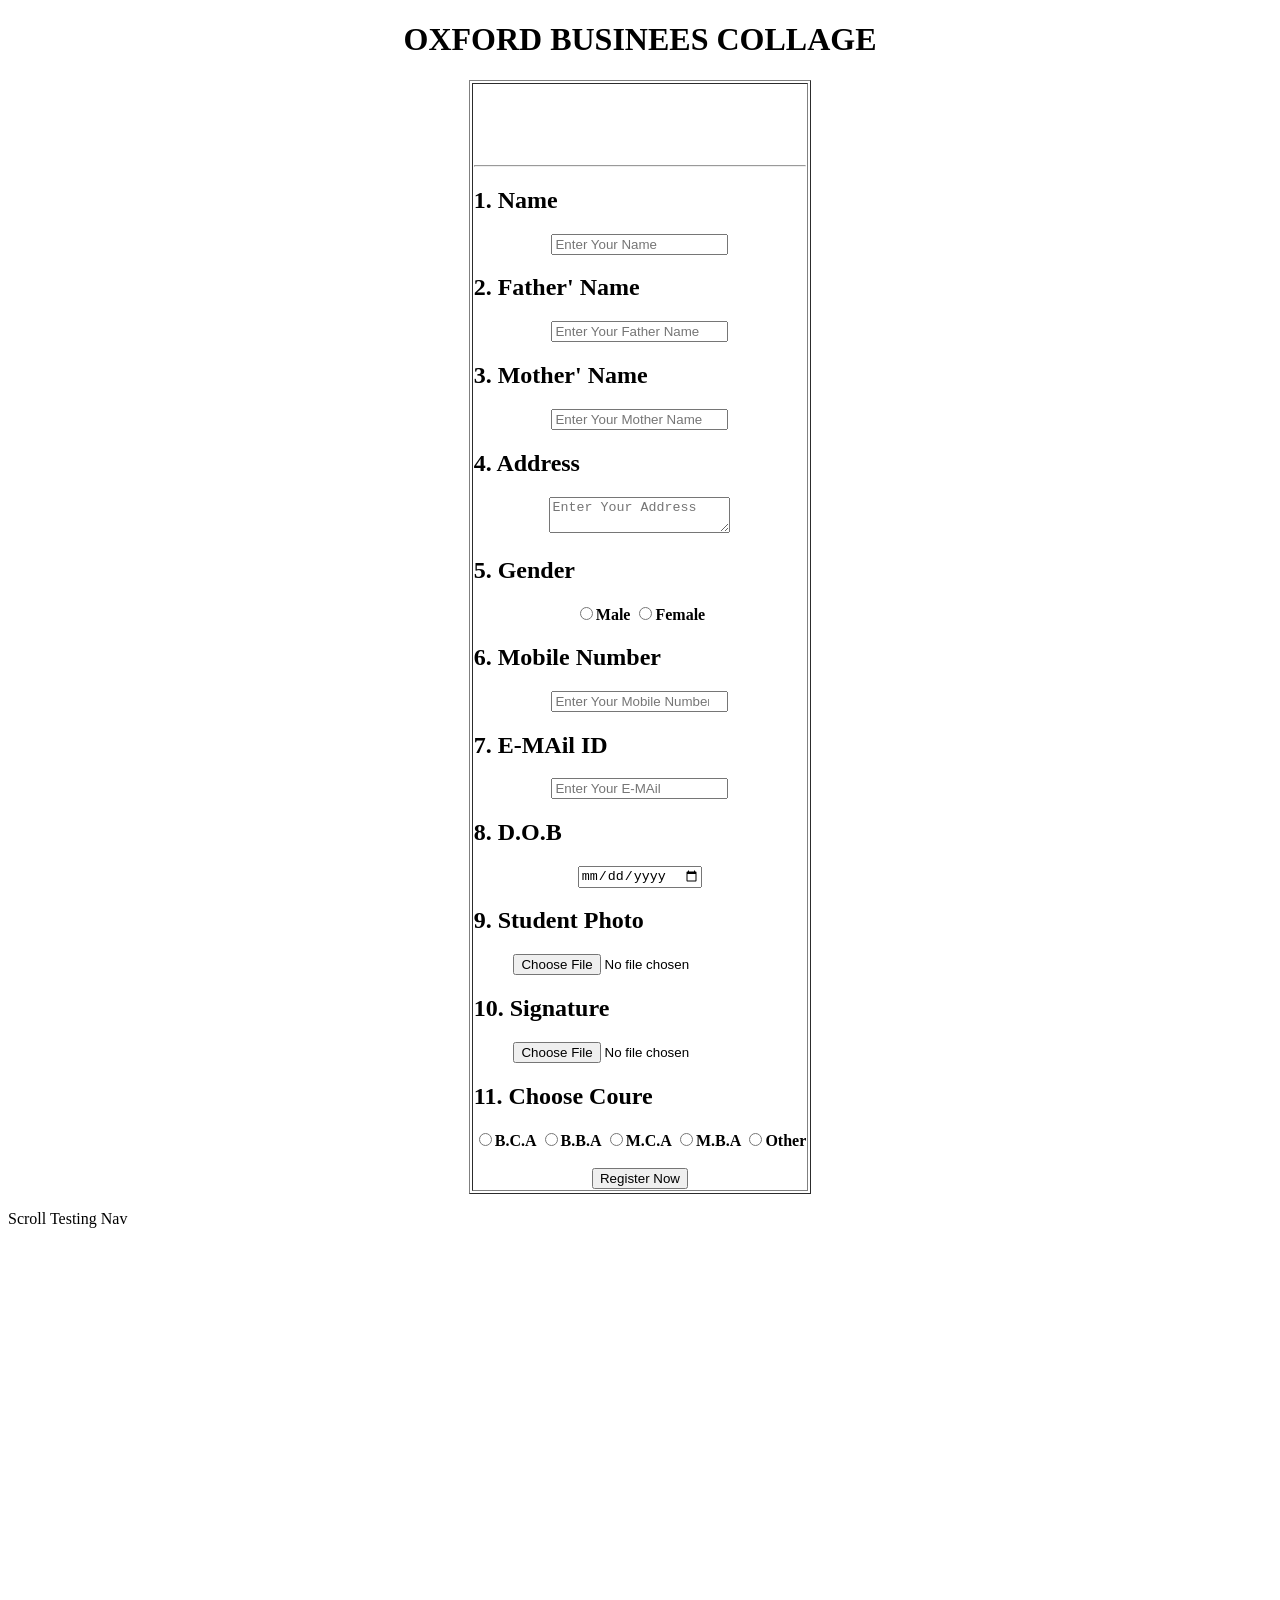
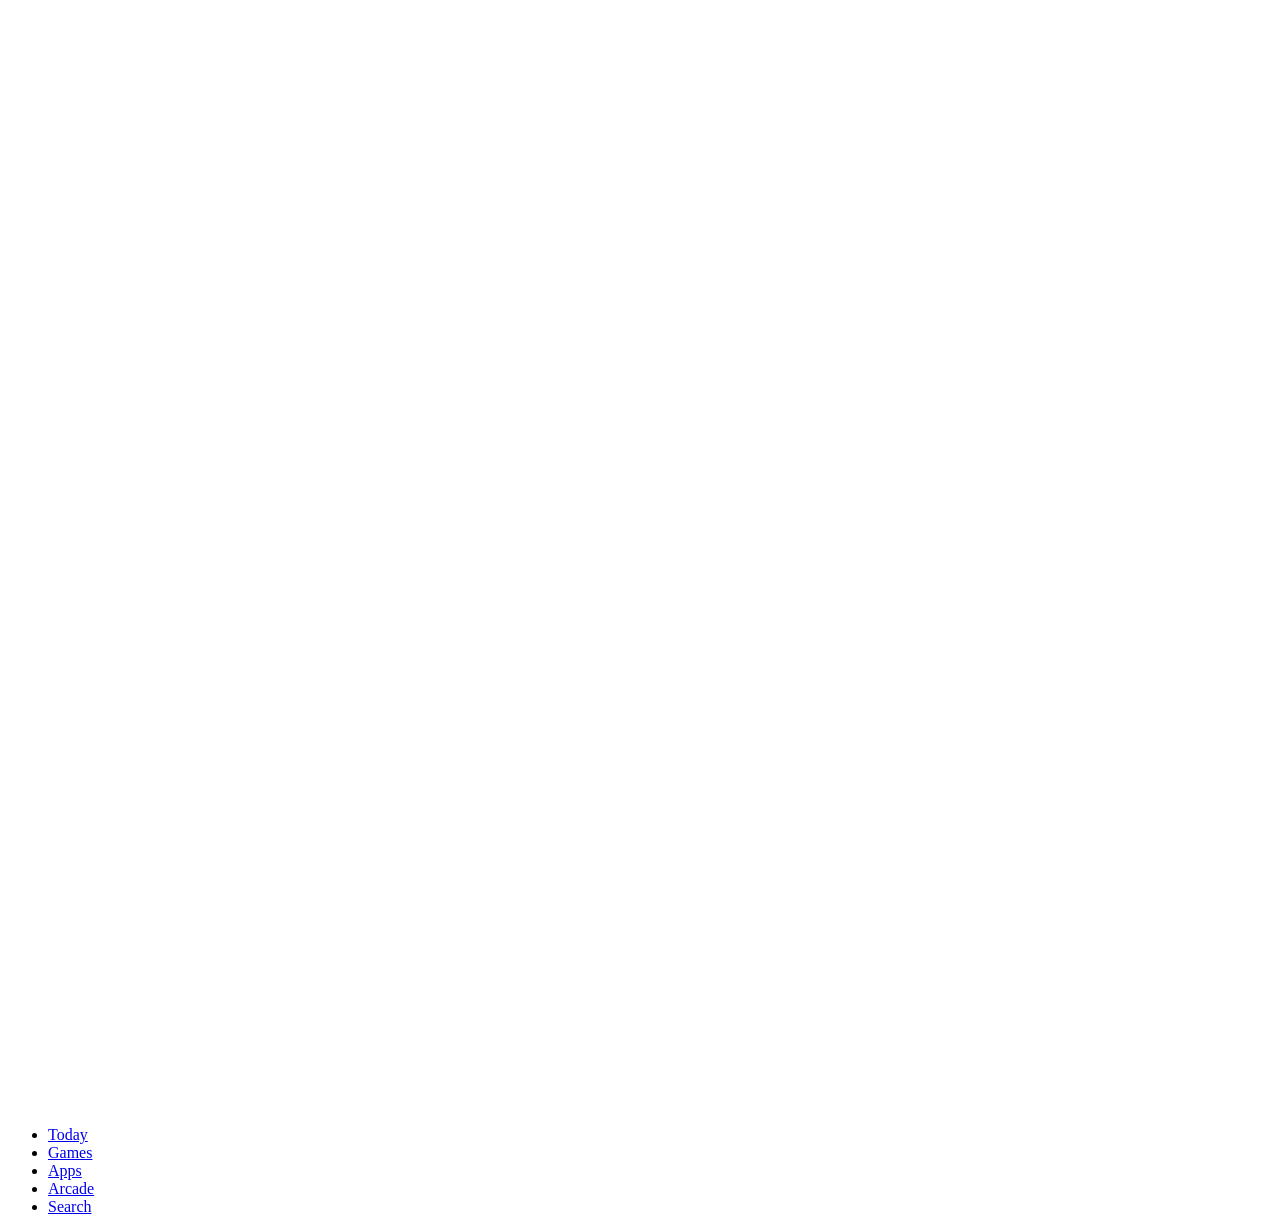
==== index.html @ b7953da1 "Rename layout.html to index.html" ====
<!DOCTYPE html>
<html>
<head>
    <title>OXFORD bUSINESS COLLAGE</title>
    <link rel="stylesheet" href="layout.css">
</head>

<body>
    <header align="middle" style="top: 0%;" >
    <h1>OXFORD BUSINEES COLLAGE </h1>   
</header>
    <div id="menu" align="middle" >
        <table border="1">
            <tr>
                <th>
    <h1 align="middle" style="color: white;">Registration Form</h1>
    <hr>
    
                <form action="testfile.html" >
                    <h2 align="left">1. Name</h2>
                    <input type="text" placeholder="Enter Your Name">
                   <h2 align="left">2. Father' Name</h2>
                    <input type="text" placeholder="Enter Your Father Name">
                    <h2 align="left">3. Mother' Name</h2>
                    <input type="text" placeholder="Enter Your Mother Name">
                    <h2 align="left">4. Address</h2>
                    <textarea name="Address" placeholder="Enter Your Address"></textarea>
                    <h2 align="left">5. Gender</h2>
                    <input type="radio" name="gender">Male
                    <input type="radio" name="gender">Female
                    <h2 align="left">6. Mobile Number</h2>
                    <input type="number" placeholder="Enter Your Mobile Number">
                    <h2 align="left">7. E-MAil ID</h2>
                    <input type="email" placeholder="Enter Your E-MAil">
                    <h2 align="left">8. D.O.B</h2>
                    <input type="date">
                    <h2 align="left">9. Student Photo</h2>
                    <input type="file">
                    <h2 align="left">10. Signature</h2>
                    <input type="file">
                    <h2 align="left">11. Choose Coure</h2>
                    <input type="radio" name="gender">B.C.A
                    <input type="radio" name="gender">B.B.A
                    <input type="radio" name="gender">M.C.A
                    <input type="radio" name="gender">M.B.A
                    <input type="radio" name="gender">Other
                    <br>
                    <br>
                 <input type="submit" value="Register Now">
                </form>
                </th>
            </tr>
        </table>
    </div>
    </form>
    
        <p style="height:1500px;">
      Scroll Testing Nav
    </p>

    
</body>

  <!-- Background Canvas for backdrop contrast & depth -->
  <div class="ambient-glow"></div>
  
  <!-- Main Floating Glass Container -->
  <nav class="liquid-navbar" id="navbar">
      
      <!-- Moving Ultra-Clear Water Drop / Glass Lens Indicator -->
      <div class="water-drop-bubble" id="waterDrop">
          <!-- Chromatic aberration & rainbow caustic ring overlays -->
          <span class="chromatic-rim top-rim"></span>
          <span class="chromatic-rim bottom-rim"></span>
          <span class="specular-glare"></span>
      </div>
      
      <!-- Navigation Items -->
      <ul class="nav-list">
          <li class="nav-item" data-index="0">
              <a href="#today" class="nav-link">
                  <i data-lucide="newspaper" class="nav-icon"></i>
                  <span class="nav-label">Today</span>
              </a>
          </li>
          
          <li class="nav-item" data-index="1">
              <a href="#games" class="nav-link">
                  <i data-lucide="rocket" class="nav-icon"></i>
                  <span class="nav-label">Games</span>
              </a>
          </li>
          
          <li class="nav-item active" data-index="2">
              <a href="#apps" class="nav-link">
                  <i data-lucide="layers" class="nav-icon"></i>
                  <span class="nav-label">Apps</span>
              </a>
          </li>
          
          <li class="nav-item" data-index="3">
              <a href="#arcade" class="nav-link">
                  <i data-lucide="joystick" class="nav-icon"></i>
                  <span class="nav-label">Arcade</span>
              </a>
          </li>
          
          <li class="nav-item" data-index="4">
              <a href="#search" class="nav-link">
                  <i data-lucide="search" class="nav-icon"></i>
                  <span class="nav-label">Search</span>
              </a>
          </li>
      </ul>
  </nav>
  
  <script src="layout.js"></script>


</html>
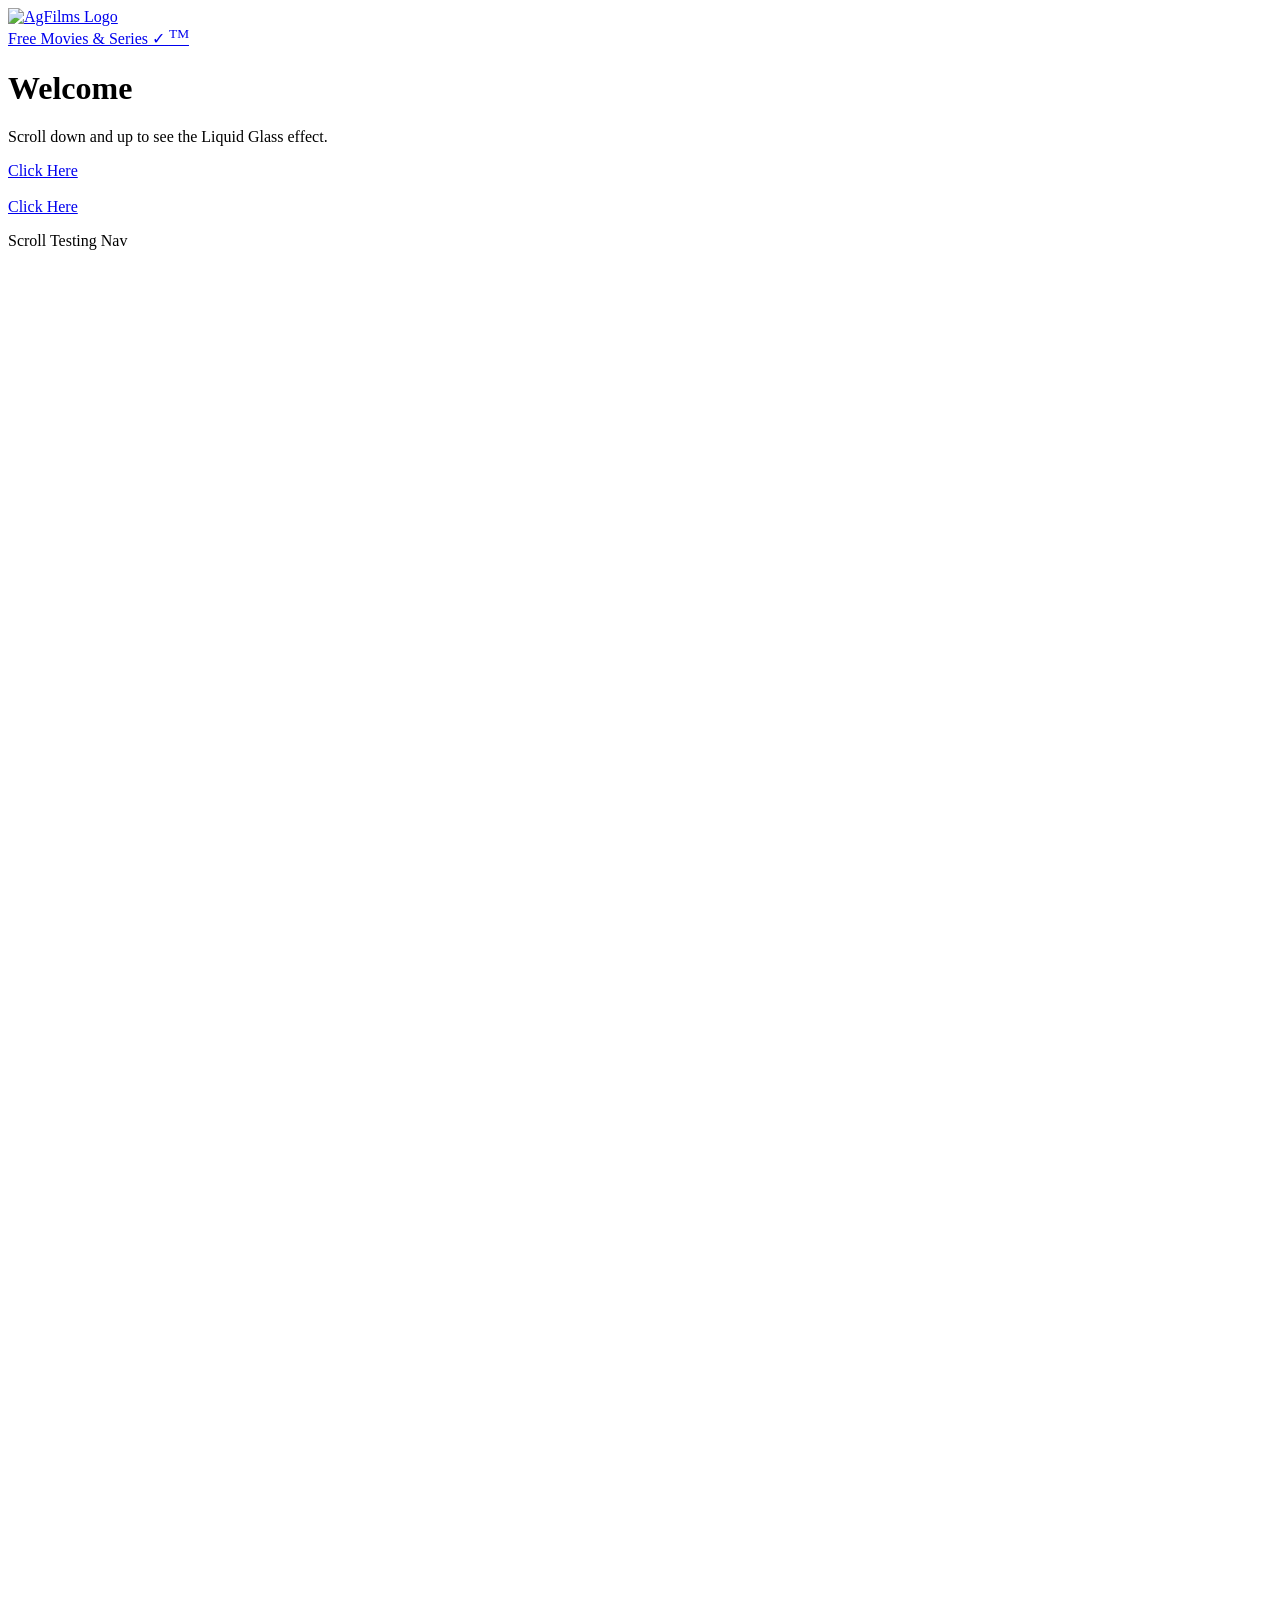
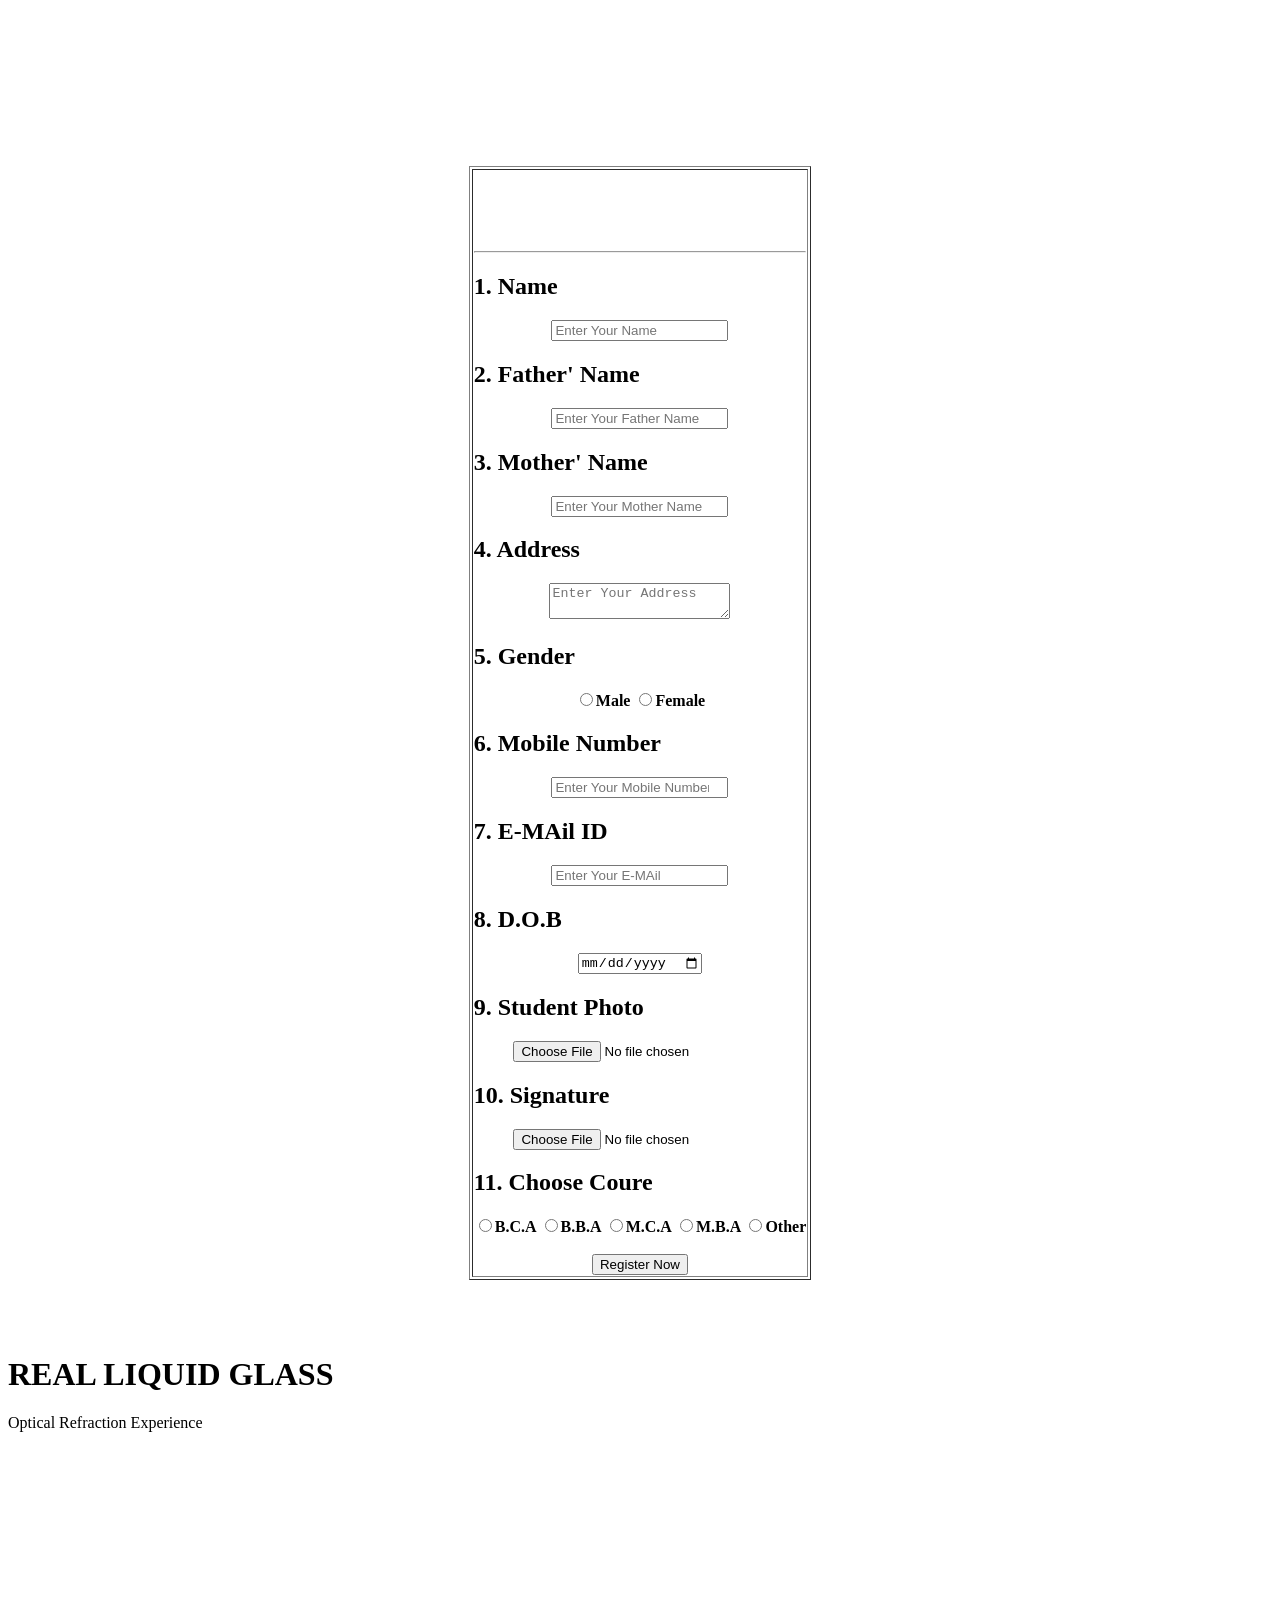
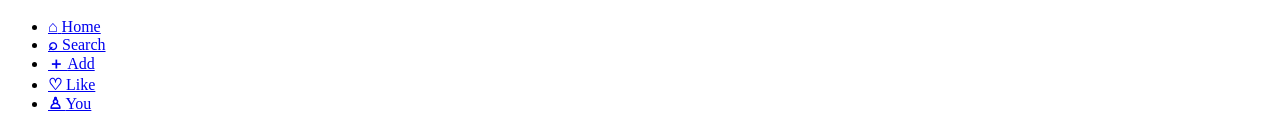
==== commit e05cd584: "Refactor index.html for improved structure and links" ====
--- a/index.html
+++ b/index.html
@@ -1,66 +1,379 @@
-<!DOCTYPE html>
+  <!DOCTYPE html>
 <html>
 <head>
+    <meta name="viewport" content="width=device-width, initial-scale=1.0">
     <title>OXFORD bUSINESS COLLAGE</title>
-    <link rel="stylesheet" href="layout.css">
+    <link rel="stylesheet" href="page.css">
 </head>
 
-<body>
-    <header align="middle" style="top: 0%;" >
-    <h1>OXFORD BUSINEES COLLAGE </h1>   
+
+
+ <body> 
+ 
+ 
+ 
+ 
+ <!-- Using In Header -->
+ 
+ <header class="glass-header" id="glassHeader">
+
+<a href="https://example.com" class="logo-link">
+    <div class="logo-circle">
+        <img src="logo.png" alt="AgFilms Logo" class="header-logo">
+    </div>
+</a>
+
+    <a href="https://example.com" class="header-title">
+        <span>Free Movies &amp; Series</span>
+        <span class="verified">✓</span>
+        <sup>TM</sup>
+    </a>
+
 </header>
-    <div id="menu" align="middle" >
+
+<main class="page-content">
+    <h1>Welcome</h1>
+    <p>Scroll down and up to see the Liquid Glass effect.</p>
+</main>
+
+ 
+ <!-- Using In Header -->
+ 
+ 
+ <a href="https://filmyfly.ong/">Click Here</a>
+ 
+ <br>
+ <br>
+ 
+ <a href="https://hdmoviesin.xyz/" target="_blank" >Click Here</a>
+ 
+ 
+ 
+    <!-- Website Internal Link Viewer -->
+
+<style>
+    #glassBackButton {
+        display: none;
+        position: fixed;
+        top: 560px;
+        left: 295px;
+        z-index: 10001;
+        
+        width: 46px;
+        height: 46px;
+        border-radius: 16px;
+        
+        color: white;
+        font-size: 25px;
+        cursor: pointer;
+        
+        background: rgba(0, 0, 0, 0.38);
+        backdrop-filter: blur(1px) saturate(180%);
+        -webkit-backdrop-filter: blur(18px) saturate(180%);
+        
+        border: 1px solid rgba(255, 255, 255, 0.22);
+        box-shadow:
+            inset 0 1px 1px rgba(255, 255, 255, 0.2),
+            0 5px 18px rgba(0, 0, 0, 0.2);
+        
+        align-items: center;
+        justify-content: center;
+    }
+    
+    #glassBackButton:active {
+        transform: scale(0.92);
+    }
+
+    #iframeFallback {
+        display: none;
+        position: fixed;
+        top: 70px;
+        right: 16px;
+        z-index: 10003;
+        padding: 10px 14px;
+        border: 1px solid rgba(255, 255, 255, 0.3);
+        border-radius: 12px;
+        background: rgba(0, 0, 0, 0.72);
+        color: white;
+        font: 14px Arial, sans-serif;
+        text-decoration: none;
+    }
+</style>
+
+<button id="glassBackButton" type="button" aria-label="Back">
+    &#8592;
+</button>
+<a id="iframeFallback" target="_blank" rel="noopener noreferrer">No-Open👆Click-Here</a>
+
+<script>
+    document.addEventListener("DOMContentLoaded", function() {
+        const iframe = document.getElementById("websiteFrame");
+        const backButton = document.getElementById("glassBackButton");
+        const fallback = document.getElementById("iframeFallback");
+        
+        if (!iframe || !backButton) return;
+        
+        function updateBackButton() {
+            const isOpen = iframe.style.display !== "none";
+            backButton.style.display = isOpen ? "flex" : "none";
+        }
+        
+        backButton.addEventListener("click", function() {
+            if (fallback) fallback.style.display = "none";
+
+            iframe.style.display = "none";
+            iframe.src = "about:blank";
+            
+            document.querySelectorAll("body > *:not(#websiteFrame):not(#glassBackButton):not(#iframeFallback)")
+                .forEach(element => {
+                    element.style.display = "";
+                });
+            
+            backButton.style.display = "none";
+        });
+        
+        const observer = new MutationObserver(updateBackButton);
+        
+        observer.observe(iframe, {
+            attributes: true,
+            attributeFilter: ["style"]
+        });
+        
+        updateBackButton();
+    });
+</script>
+
+<!-- Website Internal Link Handler -->
+
+
+<script>
+document.addEventListener("DOMContentLoaded", function () {
+
+  const navbar = document.querySelector(".liquid-navbar");
+    let fallbackTimer;
+    let activeUrl = "";
+
+  document.addEventListener("click", function (event) {
+
+    const link = event.target.closest("a");
+
+    if (!link) return;
+        if (link.id === "iframeFallback") return;
+
+    const url = new URL(link.href, window.location.href);
+
+    // External links ko website ke andar open karo
+    if (
+      url.origin !== window.location.origin &&
+      url.protocol.startsWith("http")
+    ) {
+      event.preventDefault();
+
+      const iframe = document.getElementById("websiteFrame");
+
+      if (iframe) {
+        iframe.src = url.href;
+        iframe.style.display = "block";
+
+                const fallback = document.getElementById("iframeFallback");
+                if (fallback) {
+                    window.clearTimeout(fallbackTimer);
+                    activeUrl = url.href;
+                    fallback.href = activeUrl;
+                    fallback.style.display = "none";
+                    fallbackTimer = window.setTimeout(function() {
+                        if (activeUrl === url.href && iframe.style.display !== "none") {
+                            fallback.style.display = "inline-flex";
+                        }
+                    }, 4000);
+                }
+
+                document.querySelectorAll("body > *:not(#websiteFrame):not(.liquid-navbar):not(#iframeFallback)")
+          .forEach(element => element.style.display = "none");
+
+        if (navbar) navbar.style.display = "flex";
+      } else {
+        window.location.href = url.href;
+      }
+    }
+
+  });
+
+});
+</script>
+
+<iframe
+  id="websiteFrame"
+  style="
+    display:none;
+    position:fixed;
+    top:0;
+    left:0;
+    width:100%;
+    height:100%;
+    border:none;
+    z-index:999;
+    background:white;
+  "
+  allowfullscreen>
+</iframe>
+
+
+<!--
+  <iframe
+    id="webFrame" allow="fullscreen" allowfullscreen>
+  </iframe>
+</div> 
+-->
+
+        <p style="height:1500px;">
+            Scroll Testing Nav
+        </p>
+<!-- Website Internal Link Viewer --> 
+ 
+ 
+<br>
+    
+    
+    
+        <div id="menu" align="middle">
         <table border="1">
             <tr>
                 <th>
-    <h1 align="middle" style="color: white;">Registration Form</h1>
-    <hr>
-    
-                <form action="testfile.html" >
-                    <h2 align="left">1. Name</h2>
-                    <input type="text" placeholder="Enter Your Name">
-                   <h2 align="left">2. Father' Name</h2>
-                    <input type="text" placeholder="Enter Your Father Name">
-                    <h2 align="left">3. Mother' Name</h2>
-                    <input type="text" placeholder="Enter Your Mother Name">
-                    <h2 align="left">4. Address</h2>
-                    <textarea name="Address" placeholder="Enter Your Address"></textarea>
-                    <h2 align="left">5. Gender</h2>
-                    <input type="radio" name="gender">Male
-                    <input type="radio" name="gender">Female
-                    <h2 align="left">6. Mobile Number</h2>
-                    <input type="number" placeholder="Enter Your Mobile Number">
-                    <h2 align="left">7. E-MAil ID</h2>
-                    <input type="email" placeholder="Enter Your E-MAil">
-                    <h2 align="left">8. D.O.B</h2>
-                    <input type="date">
-                    <h2 align="left">9. Student Photo</h2>
-                    <input type="file">
-                    <h2 align="left">10. Signature</h2>
-                    <input type="file">
-                    <h2 align="left">11. Choose Coure</h2>
-                    <input type="radio" name="gender">B.C.A
-                    <input type="radio" name="gender">B.B.A
-                    <input type="radio" name="gender">M.C.A
-                    <input type="radio" name="gender">M.B.A
-                    <input type="radio" name="gender">Other
-                    <br>
-                    <br>
-                 <input type="submit" value="Register Now">
-                </form>
+                    <h1 align="middle" style="color: white;">Registration Form</h1>
+                    <hr>
+                    
+                    <form action="testfile.html">
+                        <h2 align="left">1. Name</h2>
+                        <input type="text" placeholder="Enter Your Name">
+                        <h2 align="left">2. Father' Name</h2>
+                        <input type="text" placeholder="Enter Your Father Name">
+                        <h2 align="left">3. Mother' Name</h2>
+                        <input type="text" placeholder="Enter Your Mother Name">
+                        <h2 align="left">4. Address</h2>
+                        <textarea name="Address" placeholder="Enter Your Address"></textarea>
+                        <h2 align="left">5. Gender</h2>
+                        <input type="radio" name="gender">Male
+                        <input type="radio" name="gender">Female
+                        <h2 align="left">6. Mobile Number</h2>
+                        <input type="number" placeholder="Enter Your Mobile Number">
+                        <h2 align="left">7. E-MAil ID</h2>
+                        <input type="email" placeholder="Enter Your E-MAil">
+                        <h2 align="left">8. D.O.B</h2>
+                        <input type="date">
+                        <h2 align="left">9. Student Photo</h2>
+                        <input type="file">
+                        <h2 align="left">10. Signature</h2>
+                        <input type="file">
+                        <h2 align="left">11. Choose Coure</h2>
+                        <input type="radio" name="gender">B.C.A
+                        <input type="radio" name="gender">B.B.A
+                        <input type="radio" name="gender">M.C.A
+                        <input type="radio" name="gender">M.B.A
+                        <input type="radio" name="gender">Other
+                        <br>
+                        <br>
+                        <input type="submit" value="Register Now">
+                    </form>
                 </th>
             </tr>
         </table>
     </div>
-    </form>
-    
-        <p style="height:1500px;">
-      Scroll Testing Nav
-    </p>
-
-    
-</body>
-
+    <br>
+    <br>
+    
+    <br>
+
+<style>
+    /* Navigation above iframe */
+    .liquid-navbar.iframe-glass-navbar {
+        display: flex !important;
+        position: fixed !important;
+        top: auto !important;
+        bottom: 22px !important;
+        left: 50% !important;
+        transform: translateX(-50%) !important;
+        
+        z-index: 10002 !important;
+        
+        background: rgba(0, 0, 0, 0.38) !important;
+        backdrop-filter: blur(1px) saturate(180%) !important;
+        -webkit-backdrop-filter: blur(25px) saturate(180%) !important;
+        
+        border: 1px solid rgba(255, 255, 255, 0.22) !important;
+        box-shadow:
+            inset 0 1px 2px rgba(255, 255, 255, 0.18),
+            0 8px 25px rgba(0, 0, 0, 0.25);
+    }
+    
+    /* Keep navigation buttons visible */
+    .liquid-navbar.iframe-glass-navbar .nav-link {
+        color: white !important;
+    }
+</style>
+
+<script>
+    document.addEventListener("DOMContentLoaded", function() {
+        const iframe = document.getElementById("websiteFrame");
+        const navbar = document.querySelector(".liquid-navbar");
+        
+        if (!iframe || !navbar) return;
+        
+        function updateNavbar() {
+            const iframeOpen = iframe.style.display !== "none";
+            
+            navbar.classList.toggle(
+                "iframe-glass-navbar",
+                iframeOpen
+            );
+            
+            if (iframeOpen) {
+                navbar.style.display = "flex";
+            }
+        }
+        
+        new MutationObserver(updateNavbar).observe(iframe, {
+            attributes: true,
+            attributeFilter: ["style"]
+        });
+        
+        updateNavbar();
+    });
+</script>
+
+ </body> 
+ 
+   <!-- Background -->
+  <div class="background">
+    <div class="orb orb1"></div>
+    <div class="orb orb2"></div>
+    <div class="orb orb3"></div>
+    <h1>REAL LIQUID GLASS</h1>
+    <p>Optical Refraction Experience</p>
+  </div>
+
+  <!-- SVG Liquid Glass Filter -->
+  <svg class="svg-filters">
+    <filter id="liquid-glass">
+      <feTurbulence
+        id="turbulence"
+        type="fractalNoise"
+        baseFrequency="0.018 0.025"
+        numOctaves="2"
+        seed="8"
+        result="noise"/>
+
+      <feDisplacementMap
+        in="SourceGraphic"
+        in2="noise"
+        scale="18"
+        xChannelSelector="R"
+        yChannelSelector="G"/>
+    </filter>
+  </svg>
+ 
+ 
+  
   <!-- Background Canvas for backdrop contrast & depth -->
   <div class="ambient-glow"></div>
   
@@ -78,43 +391,42 @@
       <!-- Navigation Items -->
       <ul class="nav-list">
           <li class="nav-item" data-index="0">
-              <a href="#today" class="nav-link">
-                  <i data-lucide="newspaper" class="nav-icon"></i>
-                  <span class="nav-label">Today</span>
+              <a href="https://filmyfly.ong/" class="nav-link">
+                  <i class="nav-icon">⌂</i>
+                  <span class="nav-label">Home</span>
               </a>
           </li>
           
           <li class="nav-item" data-index="1">
-              <a href="#games" class="nav-link">
-                  <i data-lucide="rocket" class="nav-icon"></i>
-                  <span class="nav-label">Games</span>
+              <a href="https://shoplinks.to/AgFilms1" class="nav-link">
+                  <b class="nav-icon">⌕</b>
+                  <span class="nav-label">Search</span>
               </a>
           </li>
           
           <li class="nav-item active" data-index="2">
-              <a href="#apps" class="nav-link">
-                  <i data-lucide="layers" class="nav-icon"></i>
-                  <span class="nav-label">Apps</span>
+              <a href="https://new1.bollyflix.tours/" class="nav-link">
+                  <b class="nav-icon">＋</b>
+                  <span class="nav-label">Add</span>
               </a>
           </li>
           
           <li class="nav-item" data-index="3">
-              <a href="#arcade" class="nav-link">
-                  <i data-lucide="joystick" class="nav-icon"></i>
-                  <span class="nav-label">Arcade</span>
+              <a href="https://net77.cc/home" class="nav-link">
+                  <b class="nav-icon">♡</b>
+                  <span class="nav-label">Like</span>
               </a>
           </li>
           
           <li class="nav-item" data-index="4">
-              <a href="#search" class="nav-link">
-                  <i data-lucide="search" class="nav-icon"></i>
-                  <span class="nav-label">Search</span>
+              <a href="https://www.instagram.com/itz_alekh_10k?dmpr=a2Z3YjRmYmZqNjV6" class="nav-link">
+                  <b class="nav-icon">♙</b>
+                  <span class="nav-label">You</span>
               </a>
           </li>
       </ul>
   </nav>
   
-  <script src="layout.js"></script>
-
-
-</html>
+  <script src="page.js"></script>
+  
+  </html>
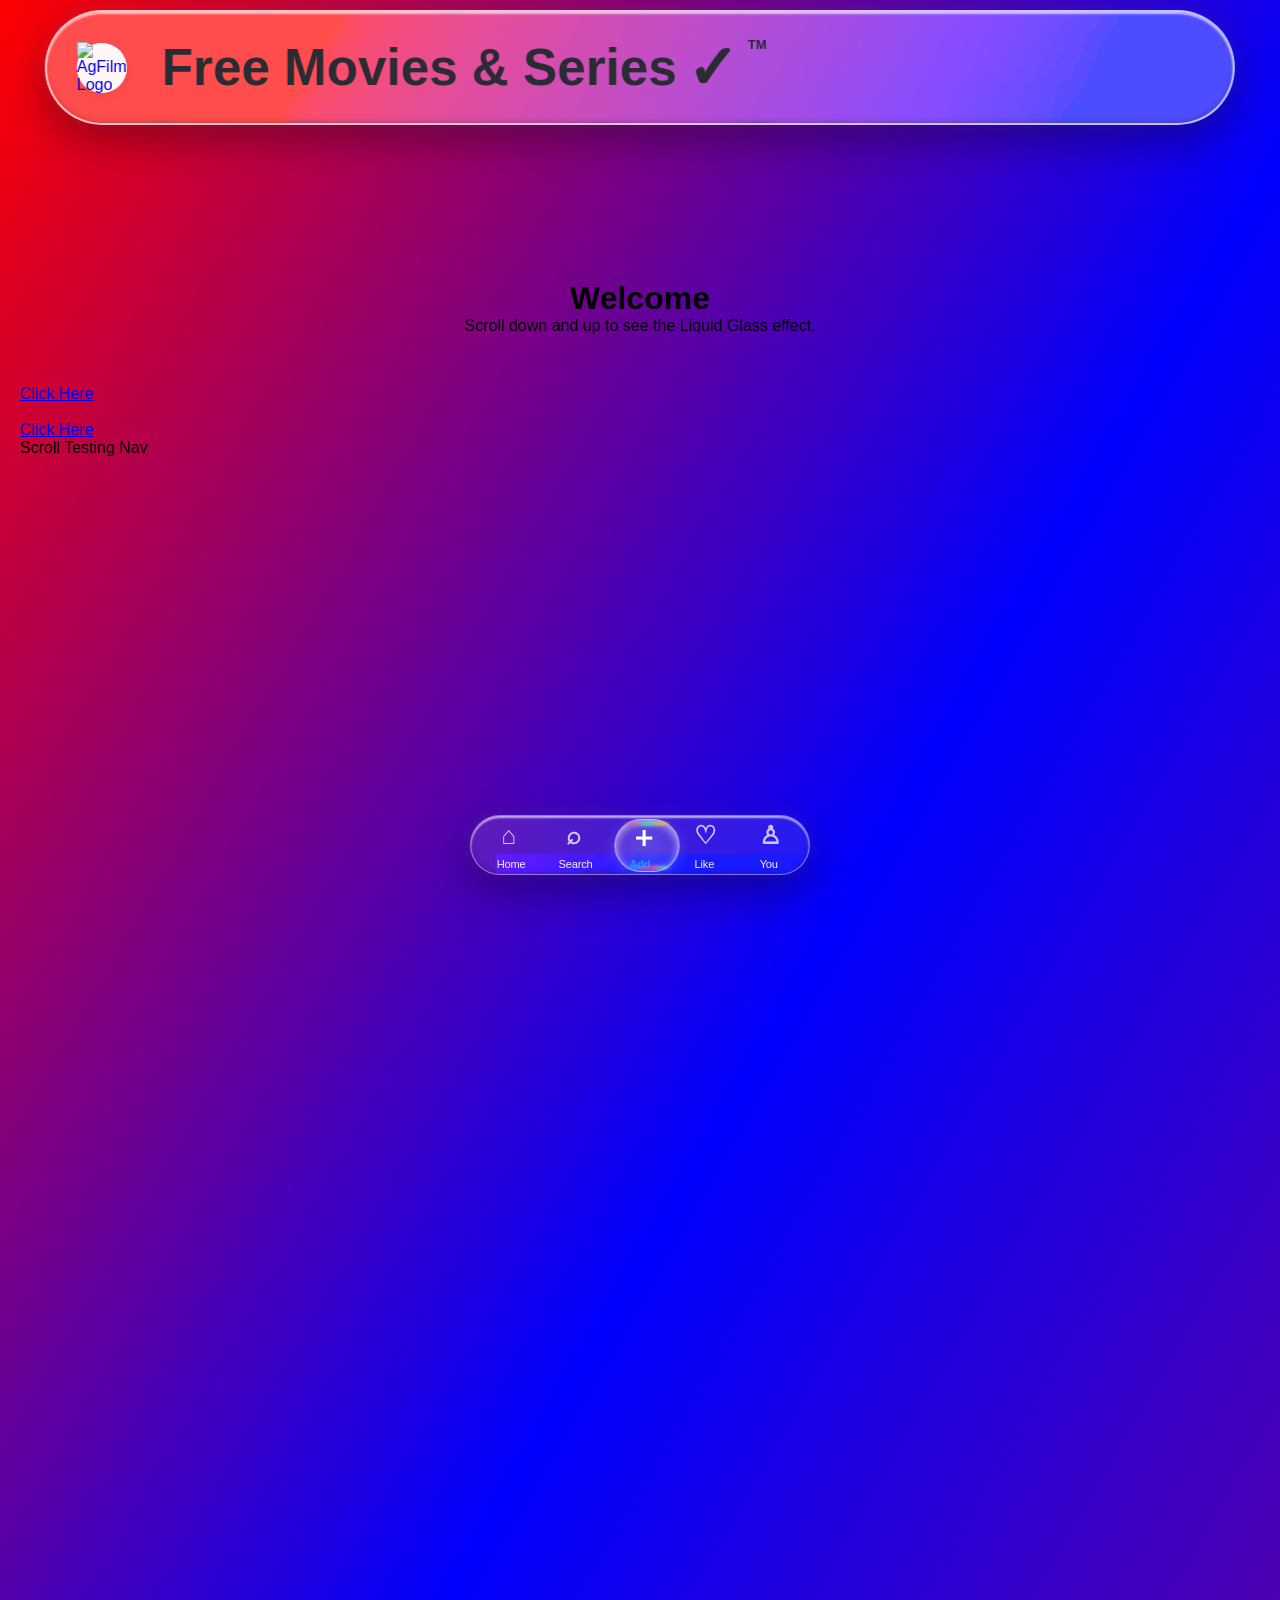
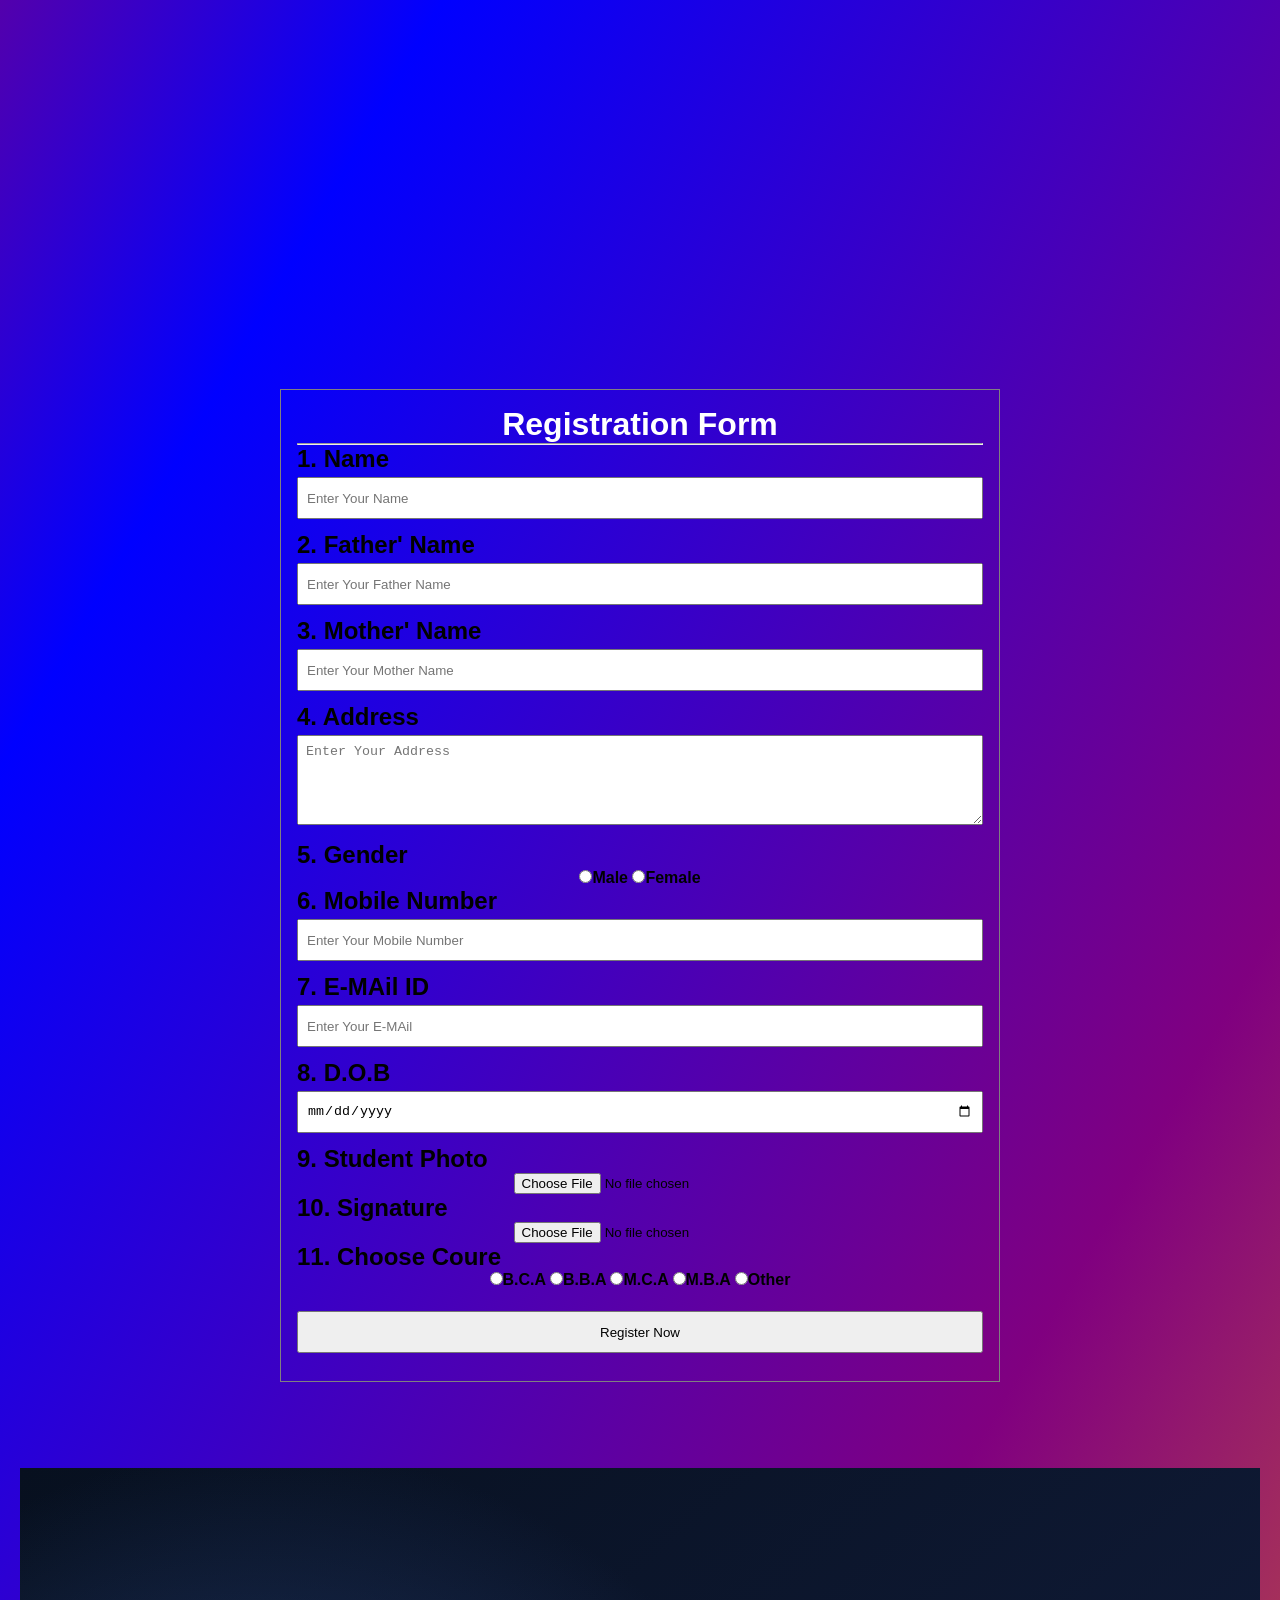
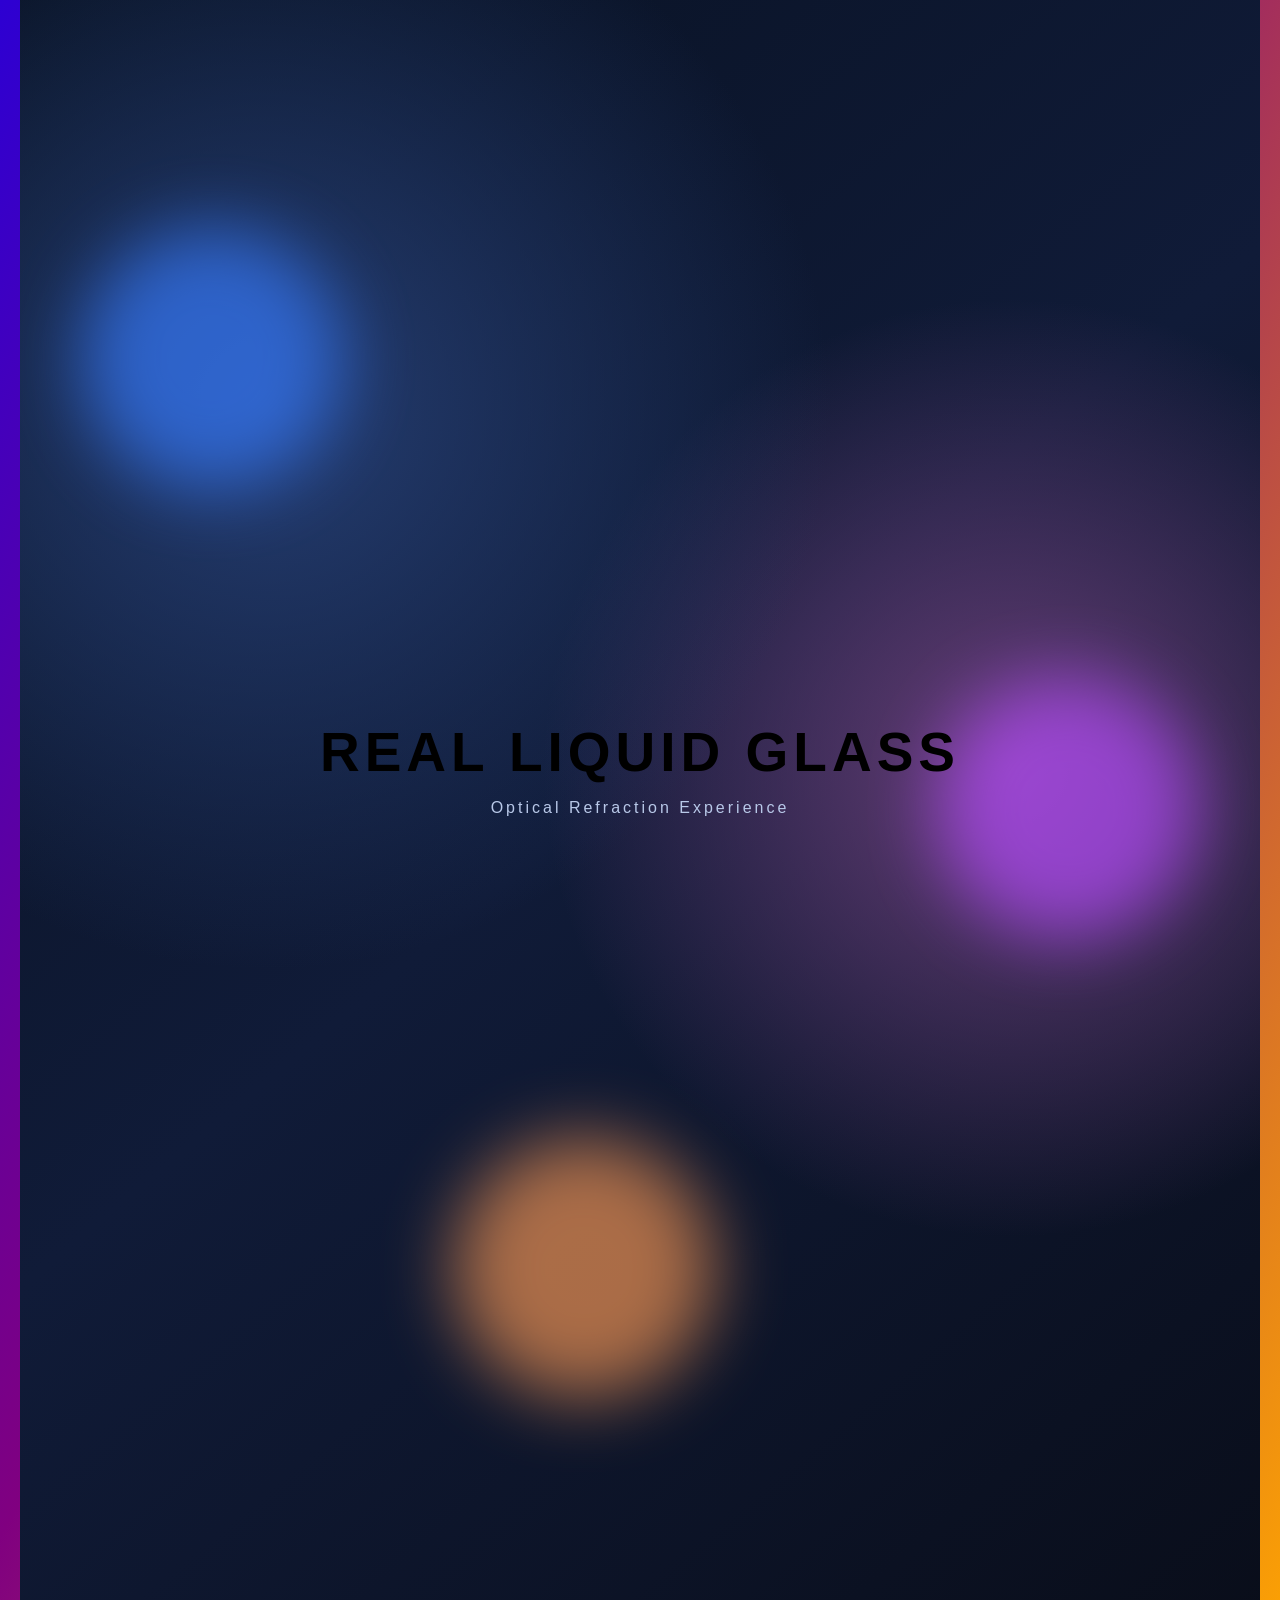
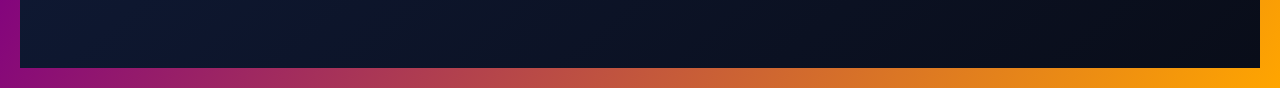
==== commit 9c5c677e: "Change page title from 'OXFORD bUSINESS COLLAGE' to 'Ag Groups'" ====
--- a/index.html
+++ b/index.html
@@ -2,7 +2,7 @@
 <html>
 <head>
     <meta name="viewport" content="width=device-width, initial-scale=1.0">
-    <title>OXFORD bUSINESS COLLAGE</title>
+    <title>Ag Groups</title>
     <link rel="stylesheet" href="page.css">
 </head>
 
--- a/page.css
+++ b/page.css
@@ -0,0 +1,1075 @@
+* {
+    margin: 0;
+    padding: 0;
+    box-sizing: border-box;
+}
+
+body {
+            background: linear-gradient(
+                120deg,
+                red,
+                blue,
+                purple,
+                orange
+            );
+            margin: 0;
+            font-family: arial;
+            padding: 100px 20px 20px ;
+            
+        }
+
+/* Using In Header */
+/* Using In Header */
+body {
+  min-height: 200vh;
+  font-family: Arial, sans-serif;
+}
+
+/* MAIN GLASS HEADER */
+
+
+.glass-header {
+  position: fixed;
+  top: 20px;
+  left: 50%;
+  transform: translateX(-50%);
+  
+  width: calc(100% - 7%);
+  max-width: 1450px;
+  height: 115px;
+  
+  display: flex;
+  align-items: center;
+  gap: 35px;
+  
+  padding: 12px 30px;
+  
+  border-radius: 100px;
+  isolation: isolate;
+  
+  background: rgba(255, 255, 255, 0.30);
+  
+  backdrop-filter: blur(1px) saturate(180%);
+  -webkit-backdrop-filter: blur(25px) saturate(180%);
+  
+  border: 2px solid rgba(255, 255, 255, 0.65);
+  
+  box-shadow:
+    inset 0 2px 3px rgba(255, 255, 255, 0.5),
+    inset 0 -2px 5px rgba(255, 255, 255, 0.15),
+    0 8px 30px rgba(0, 0, 0, 0.08);
+  
+  z-index: 9999;
+  
+  transition:
+    background 0.45s ease,
+    border-color 0.45s ease,
+    box-shadow 0.45s ease;
+}
+
+.glass-header::before,
+.liquid-navbar::before {
+  content: "";
+  position: absolute;
+  inset: 0;
+  border-radius: inherit;
+  background: linear-gradient(
+    110deg,
+    transparent 30%,
+    rgba(255, 255, 255, 0.1) 42%,
+    rgba(255, 255, 255, 0.68) 50%,
+    rgba(255, 255, 255, 0.12) 58%,
+    transparent 70%
+  );
+  background-size: 250% 100%;
+  background-position: 150% 0;
+  animation: glass-shine 4.5s ease-in-out infinite;
+  pointer-events: none;
+  will-change: background-position;
+  z-index: 2;
+}
+
+.glass-header > * {
+  position: relative;
+  z-index: 1;
+}
+
+/* LOGO LINK */
+
+.logo-link {
+  text-decoration: none;
+  flex-shrink: 0;
+}
+
+.logo-circle {
+  width: 50px;
+  height: min(50px);
+  
+  border-radius: 50%;
+  
+  display: flex;
+  align-items: center;
+  justify-content: center;
+  
+  background: rgba(255, 255, 255, 0.95);
+  
+  box-shadow:
+    inset 0 2px 5px rgba(255, 255, 255, 1),
+    0 3px 12px rgba(0, 0, 0, 0.05);
+}
+
+.logo-text {
+  font-size: 25px;
+  font-weight: 400;
+  color: #56345b;
+  letter-spacing: -2px;
+}
+
+.logo-text span {
+  color: #282633;
+}
+
+/* HEADER TITLE */
+
+.header-title {
+  display: flex;
+  align-items: center;
+  gap: 10px;
+  
+  text-decoration: none;
+  color: #292c32;
+  
+  font-size: clamp(20px, 4vw, 52px);
+  font-weight: 800;
+  white-space: nowrap;
+}
+
+.verified {
+  font-size: 1.2em;
+  font-weight: 900;
+}
+
+.header-title sup {
+  font-size: 13px;
+  align-self: flex-start;
+  margin-top: 5px;
+}
+
+/* SCROLL DOWN - BLACK GLASS */
+
+.glass-header.black-glass {
+  background: rgba(0, 0, 0, 0.42);
+  
+  border-color: rgba(255, 255, 255, 0.25);
+  
+  box-shadow:
+    inset 0 1px 3px rgba(255, 255, 255, 0.20),
+    0 8px 30px rgba(0, 0, 0, 0.20);
+}
+
+.black-glass .header-title {
+  color: #ffffff;
+}
+
+/* SCROLL UP - WHITE GLASS */
+
+.glass-header.white-glass {
+  background: rgba(255, 255, 255, 0.30);
+  border-color: rgba(255, 255, 255, 0.65);
+}
+
+.white-glass .header-title {
+  color: #292c32;
+}
+
+/* PAGE CONTENT */
+
+.page-content {
+  padding: 180px 25px 50px;
+  text-align: center;
+}
+
+/* MOBILE RESPONSIVE */
+
+@media (max-width: 600px) {
+  
+  .glass-header {
+    top: 15px;
+    width: calc(100% - 24px);
+    height: 60px;
+    padding: 8px 12px;
+    gap: 15px;
+  }
+  
+  .logo-circle {
+    width: min(55px);
+    height: min(40px);
+  }
+  
+  .logo-text {
+    font-size: 15px;
+    letter-spacing: -2px;
+  }
+  
+  .header-title {
+    font-size: clamp(15px, 7vw, 23px);
+    gap: 5px;
+  }
+  
+  .header-title sup {
+    font-size: 8px;
+  }
+  
+  .header-logo {
+  width: 100%;
+  height: 100%;
+  object-fit: contain;
+  border-radius: 50%;
+  display: block;
+}
+
+}
+
+/* Using In Header */
+* {
+  margin: 0;
+  padding: 0;
+  box-sizing: border-box;
+  -webkit-font-smoothing: antialiased;
+}
+
+/*Navigation Bar CSS Code */
+
+.ambient-glow {
+  min-height: 0;
+  display: block;
+  font-family: -apple-system, BlinkMacSystemFont, "SF Pro Text", "Segoe UI", Roboto, sans-serif;
+}
+
+/* Optional subtle background light to showcase glass transparency */
+.ambient-glow {
+  
+  position: absolute;
+  
+  height: 250px;
+  background: radial-gradient(ellipse at center, rgba(30, 80, 180, 0.18) 0%, transparent 70%);
+  filter: blur(60px);
+  pointer-events: none;
+}
+
+/* Outer Frosted Glass Pill Bar */
+.liquid-navbar {
+width: min(326px, 90vw);
+  position: relative;
+  display: flex;
+  align-items: center;
+  padding: 6px 14px;
+  border-radius: 9999px;
+  
+  /* Dark translucent glass */
+  background:radial-gradient(
+    circle at 50% 50%,
+    rgba(255, 255, 255, 0.08) 0%,
+    rgba(255, 255, 255, 0.03) 65%,
+    rgba(255, 255, 255, 0.16) 100%
+  );
+  backdrop-filter: blur(''
+  ) saturate(190%);
+  -webkit-backdrop-filter: blur(28px) saturate(190%);
+  
+  /* Subtly lit 3D glass edge */
+  border: 1px solid rgba(255, 255, 255, 0.16);
+  box-shadow: 
+    0 16px 38px rgba(0, 0, 0, 0.7),
+    inset 0 1px 1px rgba(255, 255, 255, 0.28),
+    inset 0 -1px 2px rgba(0, 0, 0, 0.6);
+  z-index: 10;
+}
+
+/* Nav Item List */
+.nav-list {
+  display: flex;
+  list-style: none;
+  position: relative;
+  z-index: 3;
+}
+
+.nav-item {
+  position: relative;
+  z-index: 3;
+}
+
+.nav-link {
+  display: flex;
+  flex-direction: column;
+  align-items: center;
+  justify-content: center;
+  width: 57px;
+  height: 61px;
+  text-decoration: none;
+  gap: 5px;
+  user-select: none;
+  -webkit-tap-highlight-color: transparent;
+  transition: transform 0.2s cubic-bezier(0.2, 0.8, 0.2, 1);
+}
+
+.nav-link:active {
+  transform: scale(0.92);
+}
+
+/* Icons & Labels */
+.nav-icon {
+  width: 20px;
+  height: 32px;
+  stroke: #ffffff;
+  stroke-width: 2.2;
+  transition: all 0.3s cubic-bezier(0.34, 1.56, 0.64, 1);
+}
+
+.nav-label {
+  font-size: 11.1px;
+  font-weight: 500;
+  letter-spacing: -0.2px;
+  color: #f1f1f1;
+  transition: color 0.3s ease;
+}
+
+/* Active State: Vivid Electric Blue like iOS App Store */
+.nav-item.active .nav-icon {
+  stroke: #2997ff;
+  transform: scale(1.12);
+  filter: drop-shadow(0 2px 8px rgba(41, 151, 255, 0.45));
+}
+
+.nav-item.active .nav-label {
+  color: #2997ff;
+  font-weight: 600;
+}
+
+/* ========================================================
+   TRANSPARENT ULTRA-CLEAR WATER DROP / LIQUID GLASS LENS
+   ======================================================== */
+.water-drop-bubble {
+  position: absolute;
+  top: 78%;
+  left: 0px;
+  width: (65px, 100vw);
+  height: (10px, 100vw);
+  /* Slightly taller than navbar to create liquid bulge */
+  margin-top: -54px;
+  border-radius: 46%;
+  pointer-events: none;
+  z-index: 2;
+  
+  /* Ultra-clear glass magnification & refraction */
+  background: radial-gradient(
+    circle at 50% 50%,
+    rgba(255, 255, 255, 0.08) 0%,
+    rgba(255, 255, 255, 0.03) 65%,
+    rgba(255, 255, 255, 0.16) 100%
+  );
+  
+  backdrop-filter: blur(1px) contrast(115%) brightness(112%);
+  -webkit-backdrop-filter: blur(1px) contrast(115%) brightness(112%);
+  
+  /* 3D Liquid droplet border highlight */
+  border: 1px solid rgba(255, 255, 255, 0.28);
+  box-shadow: 
+    0 10px 24px rgba(0, 0, 0, 0.45),
+    inset 0 0 14px rgba(255, 255, 255, 0.18),
+    inset 0 1px 3px rgba(255, 255, 255, 0.7);
+  
+  /* Fluid spring transition with jelly squish */
+  transition: transform 0.48s cubic-bezier(0.34, 1.35, 0.64, 1),
+              width 0.3s ease,
+              border-radius 0.3s ease;
+  will-change: transform;
+}
+
+/* Chromatic Aberration / Optical Dispersion Rainbow Fringes */
+.chromatic-rim {
+  position: absolute;
+  left: 10%;
+  right: 10%;
+  height: 5px;
+  border-radius: 50%;
+  filter: blur(1.2px);
+  opacity: 0.95;
+  pointer-events: none;
+}
+
+/* Top Rainbow Fringe (Cyan/Lime/Magenta) */
+.chromatic-rim.top-rim {
+  top: 1px;
+  background: linear-gradient(
+    90deg, 
+    transparent 0%,
+    rgba(255, 75, 130, 0.65) 20%, 
+    rgba(64, 224, 208, 0.85) 50%, 
+    rgba(255, 215, 0, 0.7) 80%,
+    transparent 100%
+  );
+}
+
+/* Bottom Rainbow Fringe (Caustic Reflection) */
+.chromatic-rim.bottom-rim {
+  bottom: 1px;
+  background: linear-gradient(
+    90deg, 
+    transparent 0%,
+    rgba(41, 151, 255, 0.75) 25%, 
+    rgba(255, 60, 160, 0.8) 55%, 
+    rgba(80, 250, 180, 0.7) 85%,
+    transparent 100%
+  );
+}
+
+/* Curved glossy glass specular reflection */
+.specular-glare {
+  position: absolute;
+  top: 4px;
+  left: 20%;
+  right: 20%;
+  height: 12px;
+  background: radial-gradient( transparent 100%);
+  border-radius: 50%;
+  pointer-events: none;
+}
+
+/* Jelly squish class dynamically applied during rapid transit */
+.water-drop-bubble.moving {
+  transform: scaleX(1.18) scaleY(0.88);
+}
+
+/* Navigation Bar CSS Code */
+
+
+
+
+/*press and hold */
+
+
+
+/* PRESS AND HOLD FIX */
+
+.liquid-navbar {
+   
+    touch-action: pan-y;
+    user-select: none;
+    -webkit-user-select: none;
+}
+
+.water-drop-bubble {
+    top: 57px;
+    left: 10px;
+    height: ( 10px) 
+    
+  
+    
+}
+
+.liquid-navbar.is-pressed .water-drop-bubble {
+  top:48px;
+  left: 0px;
+   width: min(90px, 120vw);
+  height: min(70px, 120vw);
+  padding: 30px 40px;
+    border-radius: 250px !important;
+
+    background: radial-gradient(
+        ellipse at 30% 15%,
+        rgba(255,255,255,.95),
+        rgba(255,255,255,.45) 35%,
+        
+    ) !important;
+
+    
+}
+
+.liquid-glass.is-pressed .specular-glare {
+    opacity: 0.5;
+    height: 18px;
+}
+
+.liquid-glass.is-pressed .chromatic-rim {
+    opacity: 0.3;
+}
+
+.liquid-glass.is-dragging .water-drop-bubble {
+    transition: none !important;
+}
+
+
+
+
+/* Navigation Bar Scroll CSS Code */
+
+.liquid-navbar {
+  position: fixed;
+  bottom: 20px;
+  left: 50%;
+  isolation: isolate;
+
+  width: 340px;
+  height: 60px;
+
+  display: flex;
+  align-items: center;
+  justify-content: space-around;
+
+  padding: 8px;
+
+  border-radius: 50px;
+
+  background: rgba(255,255,255,0.10);
+
+  backdrop-filter: blur('') saturate(190%);
+  -webkit-backdrop-filter: blur(30px) saturate(190%);
+
+  border: 1px solid rgba(255,255,255,0.4);
+
+  box-shadow:
+    inset 0 2px 5px rgba(255,255,255,0.4),
+    0 8px 30px rgba(0,0,0,0.25);
+
+  transform: translateX(-50%);
+
+  transition:
+    left 0.75s cubic-bezier(.22,1,.36,1),
+    width 0.75s cubic-bezier(.22,1,.36,1),
+    border-radius 0.6s ease,
+    transform 0.75s cubic-bezier(.22,1,.36,1);
+
+  z-index: 9999;
+}
+
+/* SCROLL DOWN - FIRST BUTTON ONLY */
+
+.liquid-navbar.collapsed {
+  left: 20px;
+  width: 78px;
+  padding: 15px 10px;
+
+  transform: translateX(0);
+
+  border-radius: 45%;
+  justify-content: flex-start;
+}
+
+/* Hide other buttons */
+
+.liquid-navbar.collapsed .nav-list {
+  justify-content: flex-start;
+}
+
+.liquid-navbar.collapsed .nav-item:not(.active) {
+  position: absolute;
+  left: 0;
+  opacity: 0;
+  pointer-events: none;
+  transform: translateX(-30px) scale(0.5);
+}
+
+.liquid-navbar.collapsed .nav-item.active {
+  position: relative;
+  left: 23px;
+  opacity: 1;
+  pointer-events: auto;
+  transform: none;
+}
+
+.liquid-navbar.collapsed .water-drop-bubble {
+  left: -2px;
+  opacity: 1 !important;
+}
+
+.liquid-navbar.collapsed .water-drop-bubble:not(:first-of-type) {
+  
+  opacity: 0;
+  pointer-events: none;
+  transform: translateX(-30px) scale(0.5);
+}
+
+/* First button */
+
+.nav-item {
+  
+  position: relative;
+  z-index: 2;
+  min-width: 57px;
+  width: 57px;
+  height: 57px;
+
+  flex-shrink: 0;
+
+  border: none;
+  border-radius: 50%;
+
+  background: transparent;
+  color: '';
+
+  font-size: 27px;
+  cursor: pointer;
+
+  transition:
+    opacity 0.4s ease,
+    transform 0.65s cubic-bezier(.22,1,.36,1);
+}
+
+.liquid-navbar.collapsed .nav-item .water-drop-bubble:first-of-type {
+  
+  opacity: 1;
+  transform: scale(1);
+  pointer-events: auto;
+}
+@keyframes glass-shine {
+  0% {
+    background-position: 150% 0;
+  }
+  100% {
+    background-position: -50% 0;
+  }
+}
+
+html {
+  scroll-behavior: smooth;
+}
+
+section {
+  min-height: 100vh;
+  scroll-margin-top: 20px;
+}
+
+/* Liquid lens */
+
+.water-drop-bubble {
+  position: absolute;
+  left: -2px;
+  width: 65px;
+  height: 53px;
+  padding: 25px 30px;
+
+  border-radius: 100px;
+
+ 
+
+  border: 1px solid rgba(255,255,255,.65);
+
+  box-shadow:
+    inset 0 3px 8px rgba(255,255,255,.6),
+    0 4px 15px rgba(255,255,255,.15);
+
+  pointer-events: none;
+
+  transition:
+    transform .65s cubic-bezier(.22,1,.36,1);
+   
+    will-change: transform, width;
+}
+  
+/* Navigation Bar Scroll CSS Code */
+
+
+
+/* icon */
+
+.nav-list {
+  display: flex;
+  align-items: center;
+  justify-content: space-around;
+  width: 100%;
+  position: relative;
+  z-index: 2;
+}
+
+.nav-item {
+  display: flex;
+  align-items: center;
+  justify-content: center;
+  width: 57px;
+  height: 61px;
+}
+
+.nav-link {
+  display: flex;
+  align-items: center;
+  justify-content: center;
+  width: 100%;
+  height: 100%;
+  color: rgba(255, 255, 255, 0.75);
+  text-decoration: none;
+  position: relative;
+  z-index: 3;
+  -webkit-tap-highlight-color: transparent;
+}
+
+.nav-icon {
+  
+  font-family: Arial, sans-serif;
+  font-size: 25px;
+  font-style: normal;
+  transition: transform 0.3s ease, color 0.3s ease;
+}
+
+.nav-item.active .nav-icon {
+  color: #ffffff;
+  transform: scale(1.15);
+}
+
+/* icon */
+
+/* Desktop Mode Automatic Change*/
+
+/* Desktop mode */
+@media (min-width: 768px) {
+  body {
+    width: 100%;
+    margin: 0 auto;
+  }
+}
+
+/* Mobile mode */
+@media (max-width: 767px) {
+  body {
+    width: 100%;
+    overflow-x: hidden;
+  }
+}
+
+img, video, iframe {
+  max-width: 100%;
+}
+
+/* Desktop Mode Automatic Change*/
+
+
+/*header And <!-- Website Internal Link Viewer -->  */
+
+/* Header above iframe */
+.glass-header {
+  position: fixed !important;
+  top: 10px !important;
+  left: 50% !important;
+  transform: translateX(-50%) !important;
+  z-index: 10005 !important;
+}
+
+/* Iframe behind header */
+#websiteFrame {
+  position: fixed !important;
+  inset: 0 !important;
+  width: 100% !important;
+  height: 100% !important;
+  z-index: 999 !important;
+  border: none;
+}
+
+/* Keep header visible over iframe */
+.glass-header.iframe-header {
+  display: flex !important;
+  visibility: visible !important;
+  pointer-events: auto !important;
+}
+
+html,
+body {
+  width: 100%;
+  min-width: 320px;
+  overflow-x: hidden;
+}
+
+#menu {
+  min-height: 0;
+  display: block;
+  padding: 16px;
+}
+
+#menu table {
+  width: min(100%, 560px);
+  margin: 0 auto;
+  border-collapse: collapse;
+}
+
+#menu th {
+  padding: 16px;
+}
+
+#menu form input:not([type="radio"]):not([type="file"]),
+#menu form textarea {
+  width: 100%;
+  max-width: 100%;
+  min-height: 42px;
+  margin: 4px 0 12px;
+  padding: 8px;
+}
+
+#menu form textarea {
+  min-height: 90px;
+  resize: vertical;
+}
+
+@media (max-width: 767px) {
+  body {
+    padding: 88px 12px 100px;
+  }
+
+  .glass-header {
+    top: 12px;
+    width: calc(100% - 60px);
+    height: 50px;
+    padding: 8px 12px;
+    gap: 10px;
+  }
+
+  .logo-circle {
+    width: 38px;
+    height: 38px;
+  }
+
+  .header-title {
+    min-width: 0;
+    white-space: normal;
+    font-size: clamp(14px, 5vw, 22px);
+  }
+
+  .page-content {
+    padding: 20px 8px 36px;
+  }
+
+  .liquid-navbar {
+    width: min(340px, calc(100vw - 24px));
+    bottom: 12px;
+  }
+
+  .nav-item {
+    min-width: 0;
+    width: 20%;
+  }
+
+  .nav-link {
+    width: 100%;
+  }
+
+  #glassBackButton {
+    top: auto;
+    left: 12px;
+    bottom: 90px;
+  }
+
+  #menu {
+    padding: 8px 0;
+  }
+
+  #menu th {
+    padding: 12px;
+  }
+}
+
+@media (min-width: 768px) {
+  .desktop-mode .liquid-navbar.collapsed .nav-item.active {
+    position: absolute;
+    top: 50%;
+    left: 50%;
+    min-width: 57px;
+    width: 57px;
+    transform: translate(-50%, -50%);
+  }
+
+  .desktop-mode .liquid-navbar.collapsed .water-drop-bubble {
+    top: 50%;
+    left: 50%;
+    margin-top: 0;
+    transform: translate(-50%, -50%) !important;
+  }
+
+  .page-content {
+    max-width: 1200px;
+    margin: 0 auto;
+  }
+
+  #menu {
+    padding: 32px 20px;
+  }
+
+  #menu table {
+    width: min(100%, 720px);
+  }
+}
+
+
+/* header <!-- Website Internal Link Viewer -->  */
+
+/* Background */
+
+.background {
+  min-height: 200vh;
+  display: flex;
+  flex-direction: column;
+  align-items: center;
+  justify-content: center;
+  position: relative;
+  overflow: hidden;
+  background:
+    radial-gradient(circle at 20% 30%, #253e73, transparent 35%),
+    radial-gradient(circle at 80% 50%, #673e78, transparent 35%),
+    linear-gradient(140deg, #07101f, #101b38, #090d19);
+}
+
+.background h1 {
+  font-size: clamp(25px, 6vw, 55px);
+  letter-spacing: 5px;
+  z-index: 1;
+}
+
+.background p {
+  margin-top: 15px;
+  color: #b8c8e8;
+  letter-spacing: 3px;
+  z-index: 1;
+}
+
+/* Moving background orbs */
+
+.orb {
+  position: absolute;
+  width: 260px;
+  height: 260px;
+  border-radius: 50%;
+  filter: blur(35px);
+  opacity: .65;
+  animation: float 9s ease-in-out infinite alternate;
+}
+
+.orb1 {
+  background: #367bff;
+  top: 20%;
+  left: 5%;
+}
+
+.orb2 {
+  background: #b64bff;
+  top: 45%;
+  right: 5%;
+  animation-delay: -3s;
+}
+
+.orb3 {
+  background: #ff9b55;
+  bottom: 15%;
+  left: 35%;
+  animation-delay: -5s;
+}
+
+@keyframes float {
+  from { transform: translate(0, 0) scale(1); }
+  to { transform: translate(80px, -70px) scale(1.3); }
+}
+
+/* Hide SVG filter */
+
+.svg-filters {
+  position: absolute;
+  width: 0;
+  height: 0;
+}
+
+/* Liquid Glass Navigation */
+
+.liquid-navbar {
+  position: fixed;
+  z-index: 1000;
+
+  left: 50%;
+  bottom: 25px;
+  /*
+  transform: translateX(-50%);
+
+  width: min(92%, 520px);
+  height: 82px;
+
+  display: flex;
+  align-items: center;
+  justify-content: space-around;
+
+  padding: 8px;
+
+  border-radius: 30px;
+  background: rgba(225, 235, 255, .09);
+
+  border: 1px solid rgba(255, 255, 255, .42);
+*/
+  /* Liquid optical effect */
+  backdrop-filter:
+    url(#liquid-glass)
+    blur(1px)
+    saturate(190%)
+    brightness(1.15);
+
+  -webkit-backdrop-filter:
+    blur(10px)
+    saturate(190%)
+    brightness(1.15);
+
+  box-shadow:
+    0 15px 40px rgba(0, 0, 0, .35),
+    inset 0 2px 2px rgba(255, 255, 255, .65),
+    inset 0 -2px 5px rgba(0, 0, 0, .15),
+    0 0 20px rgba(255, 255, 255, .08);
+
+  isolation: isolate;
+  overflow: hidden;
+
+  transition: .4s ease;
+}
+
+.liquid-navbar.is-pressed,
+.liquid-navbar.is-dragging {
+  overflow: visible;
+}
+
+.glass-header {
+  position: fixed;
+  z-index: 1000;
+
+  left: 50%;
+  bottom: 25px;
+  /*
+  transform: translateX(-50%);
+
+  width: min(92%, 520px);
+  height: 82px;
+
+  display: flex;
+  align-items: center;
+  justify-content: space-around;
+
+  padding: 8px;
+
+  border-radius: 30px;
+  background: rgba(225, 235, 255, .09);
+
+  border: 1px solid rgba(255, 255, 255, .42);
+*/
+  /* Liquid optical effect */
+  backdrop-filter:
+    url(#liquid-glass)
+    blur(1px)
+    saturate(190%)
+    brightness(1.15);
+
+  -webkit-backdrop-filter:
+    blur(10px)
+    saturate(190%)
+    brightness(1.15);
+
+  box-shadow:
+    0 15px 40px rgba(0, 0, 0, .35),
+    inset 0 2px 2px rgba(255, 255, 255, .65),
+    inset 0 -2px 5px rgba(0, 0, 0, .15),
+    0 0 20px rgba(255, 255, 255, .08);
+
+  isolation: isolate;
+  overflow: hidden;
+
+  transition: .4s ease;
+}
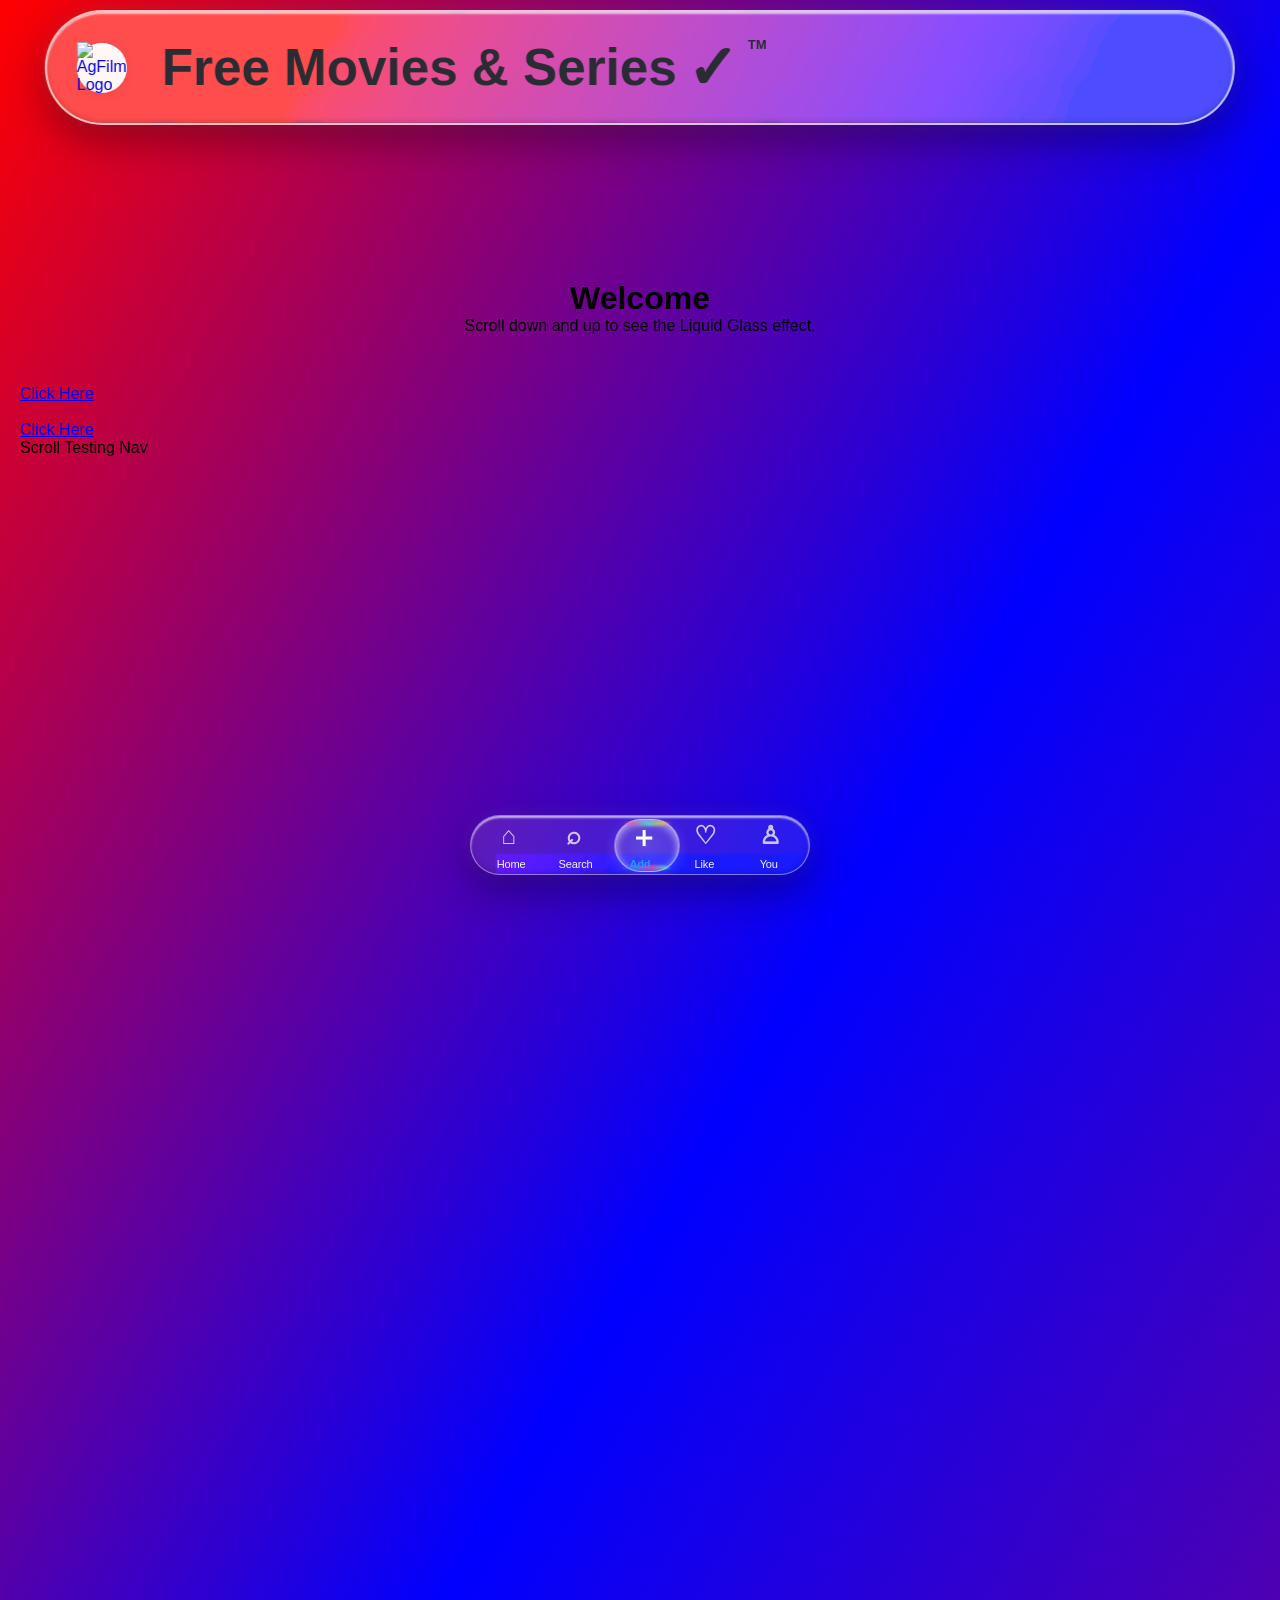
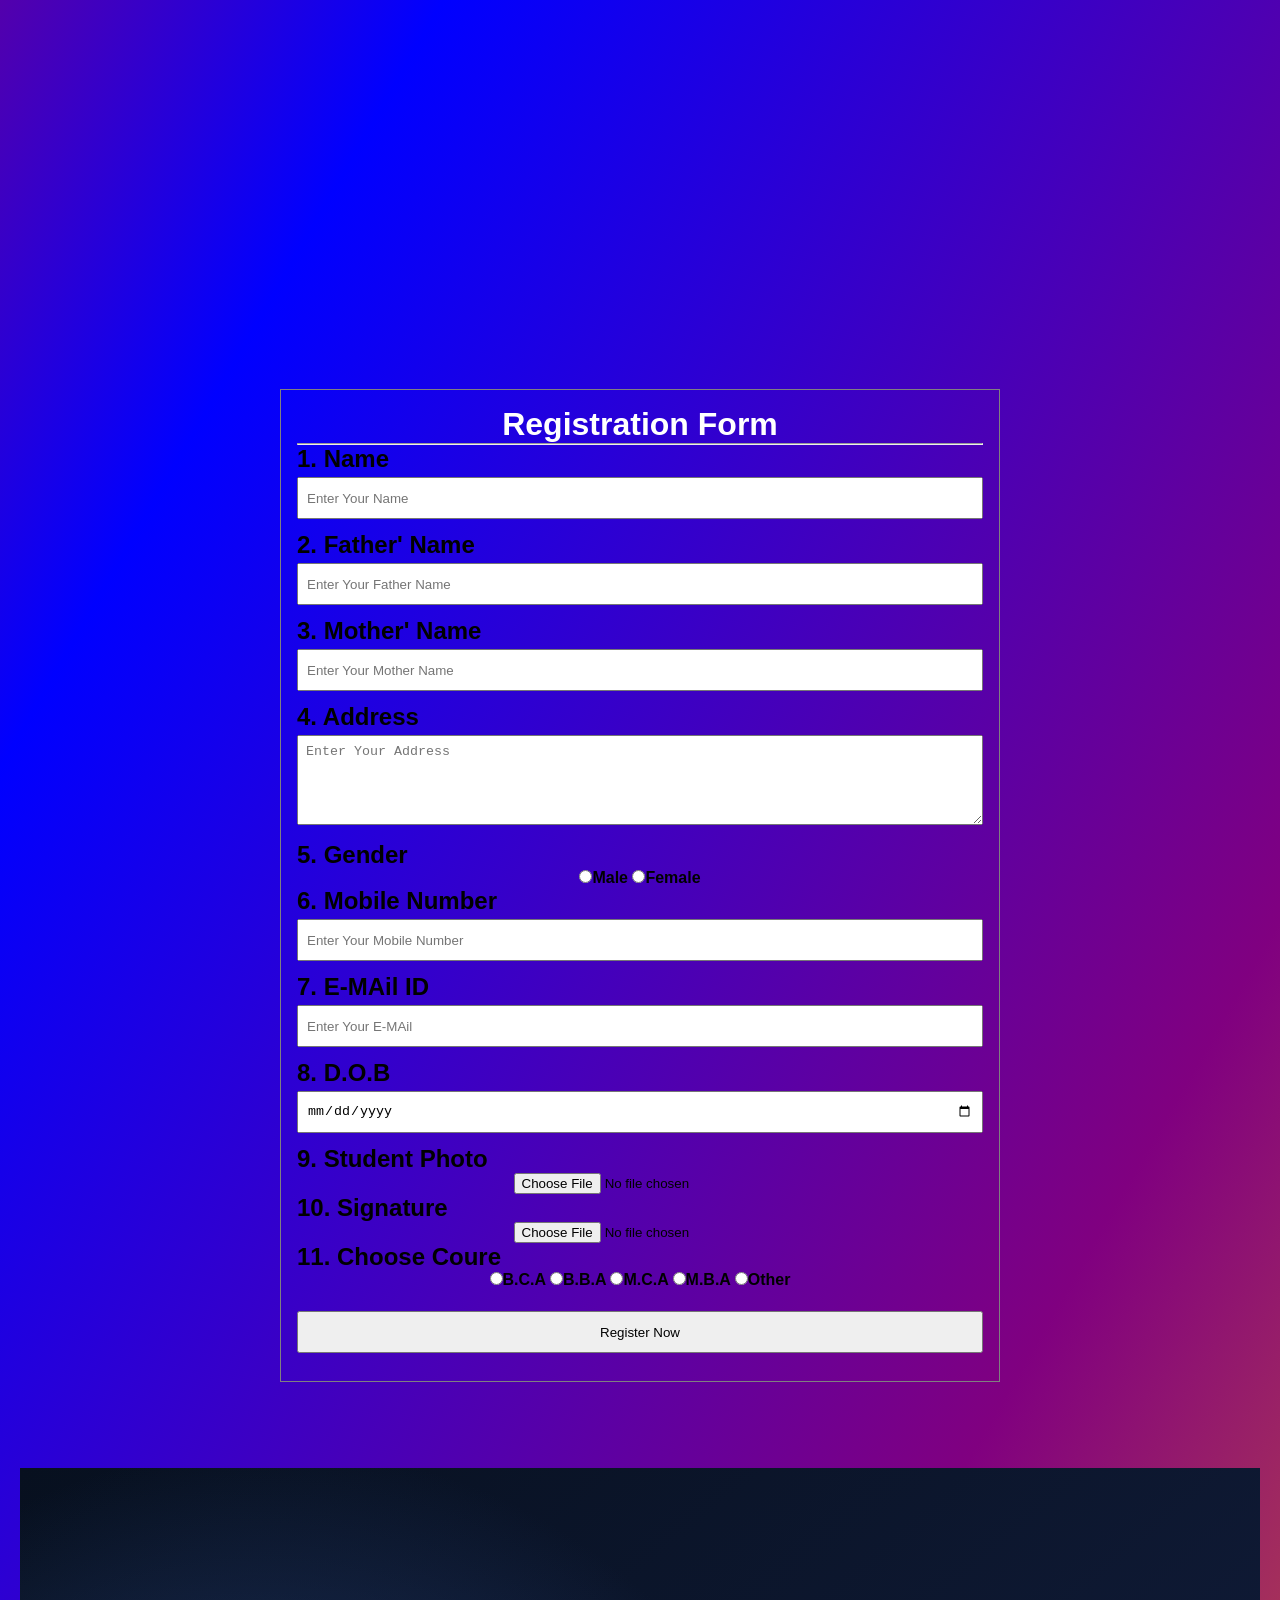
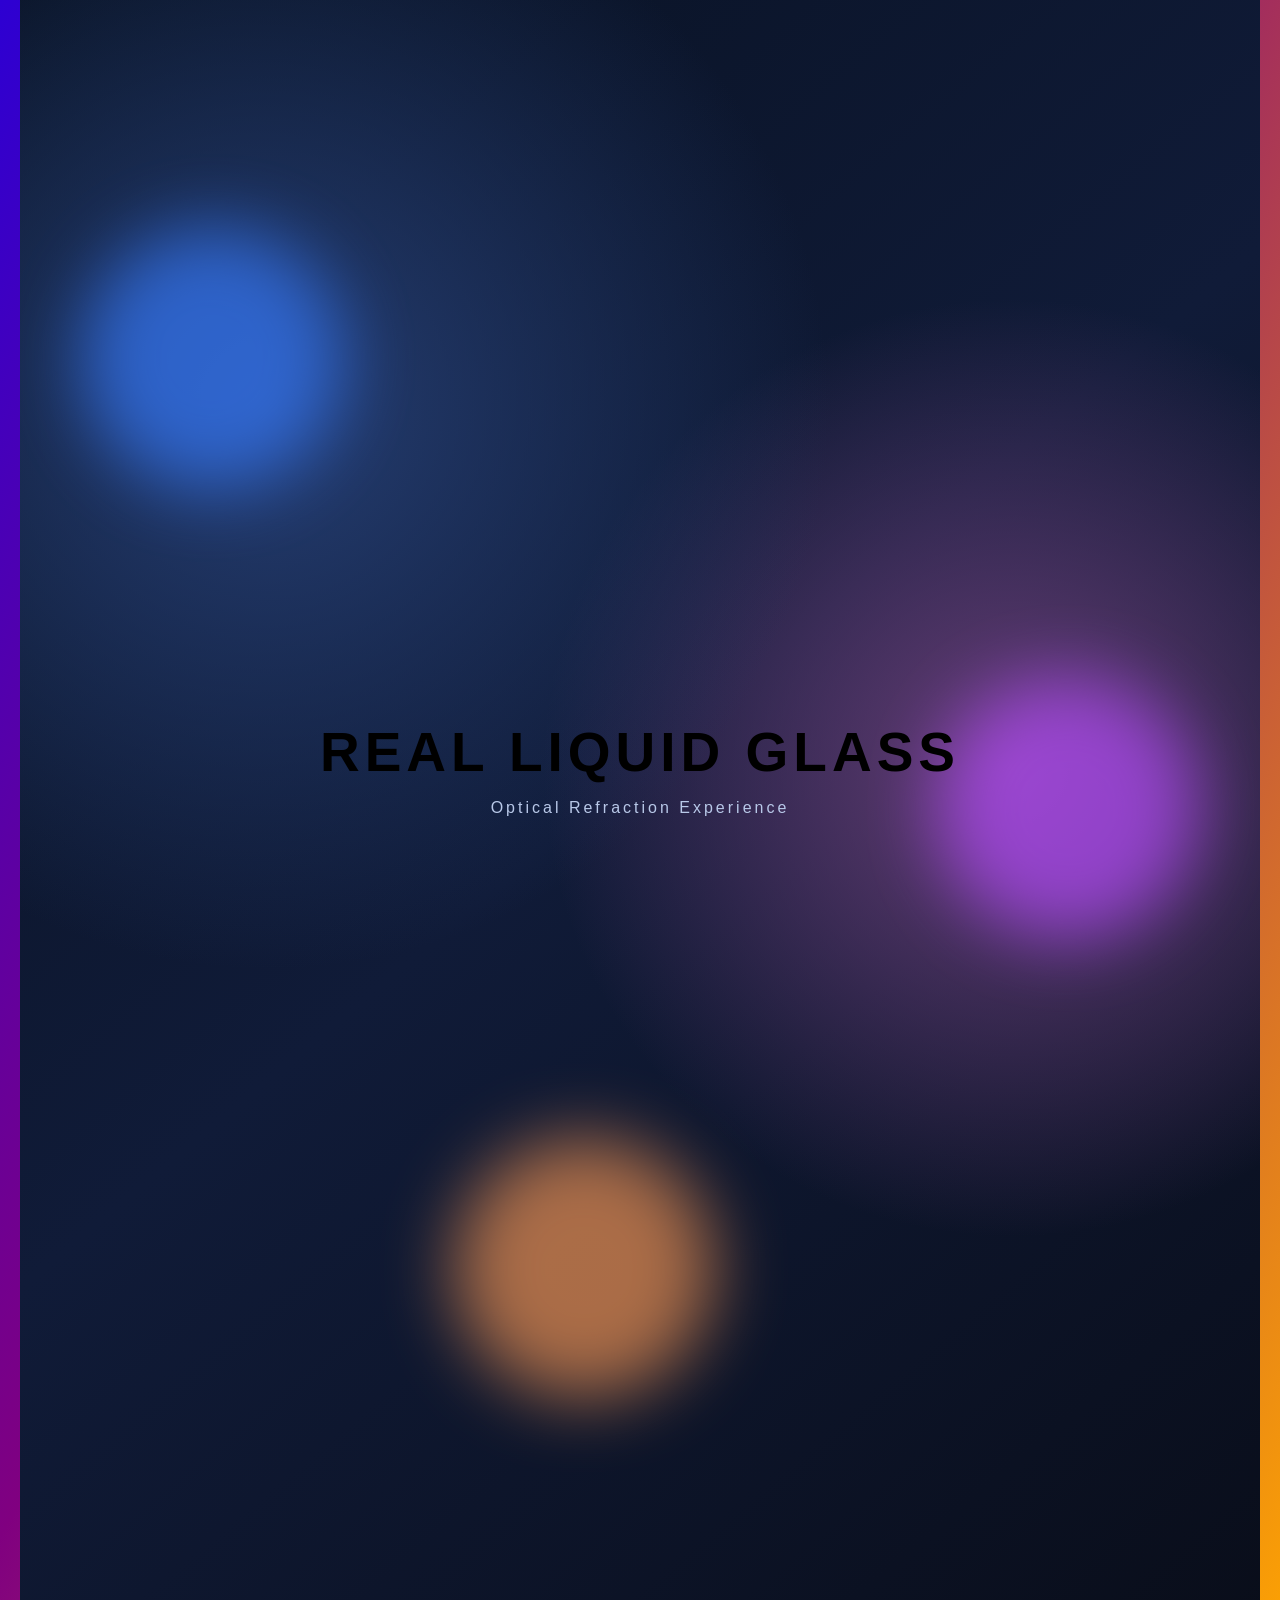
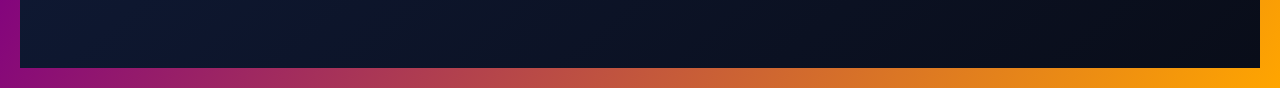
==== commit dd7a4dda: "Update backdrop-filter for improved styling" ====
--- a/index.html
+++ b/index.html
@@ -297,7 +297,10 @@
         z-index: 10002 !important;
         
         background: rgba(0, 0, 0, 0.38) !important;
-        backdrop-filter: blur(1px) saturate(180%) !important;
+        backdrop-filter: url(#liquid-glass)
+    blur(1px)
+    saturate(190%)
+    brightness(1.15);
         -webkit-backdrop-filter: blur(25px) saturate(180%) !important;
         
         border: 1px solid rgba(255, 255, 255, 0.22) !important;
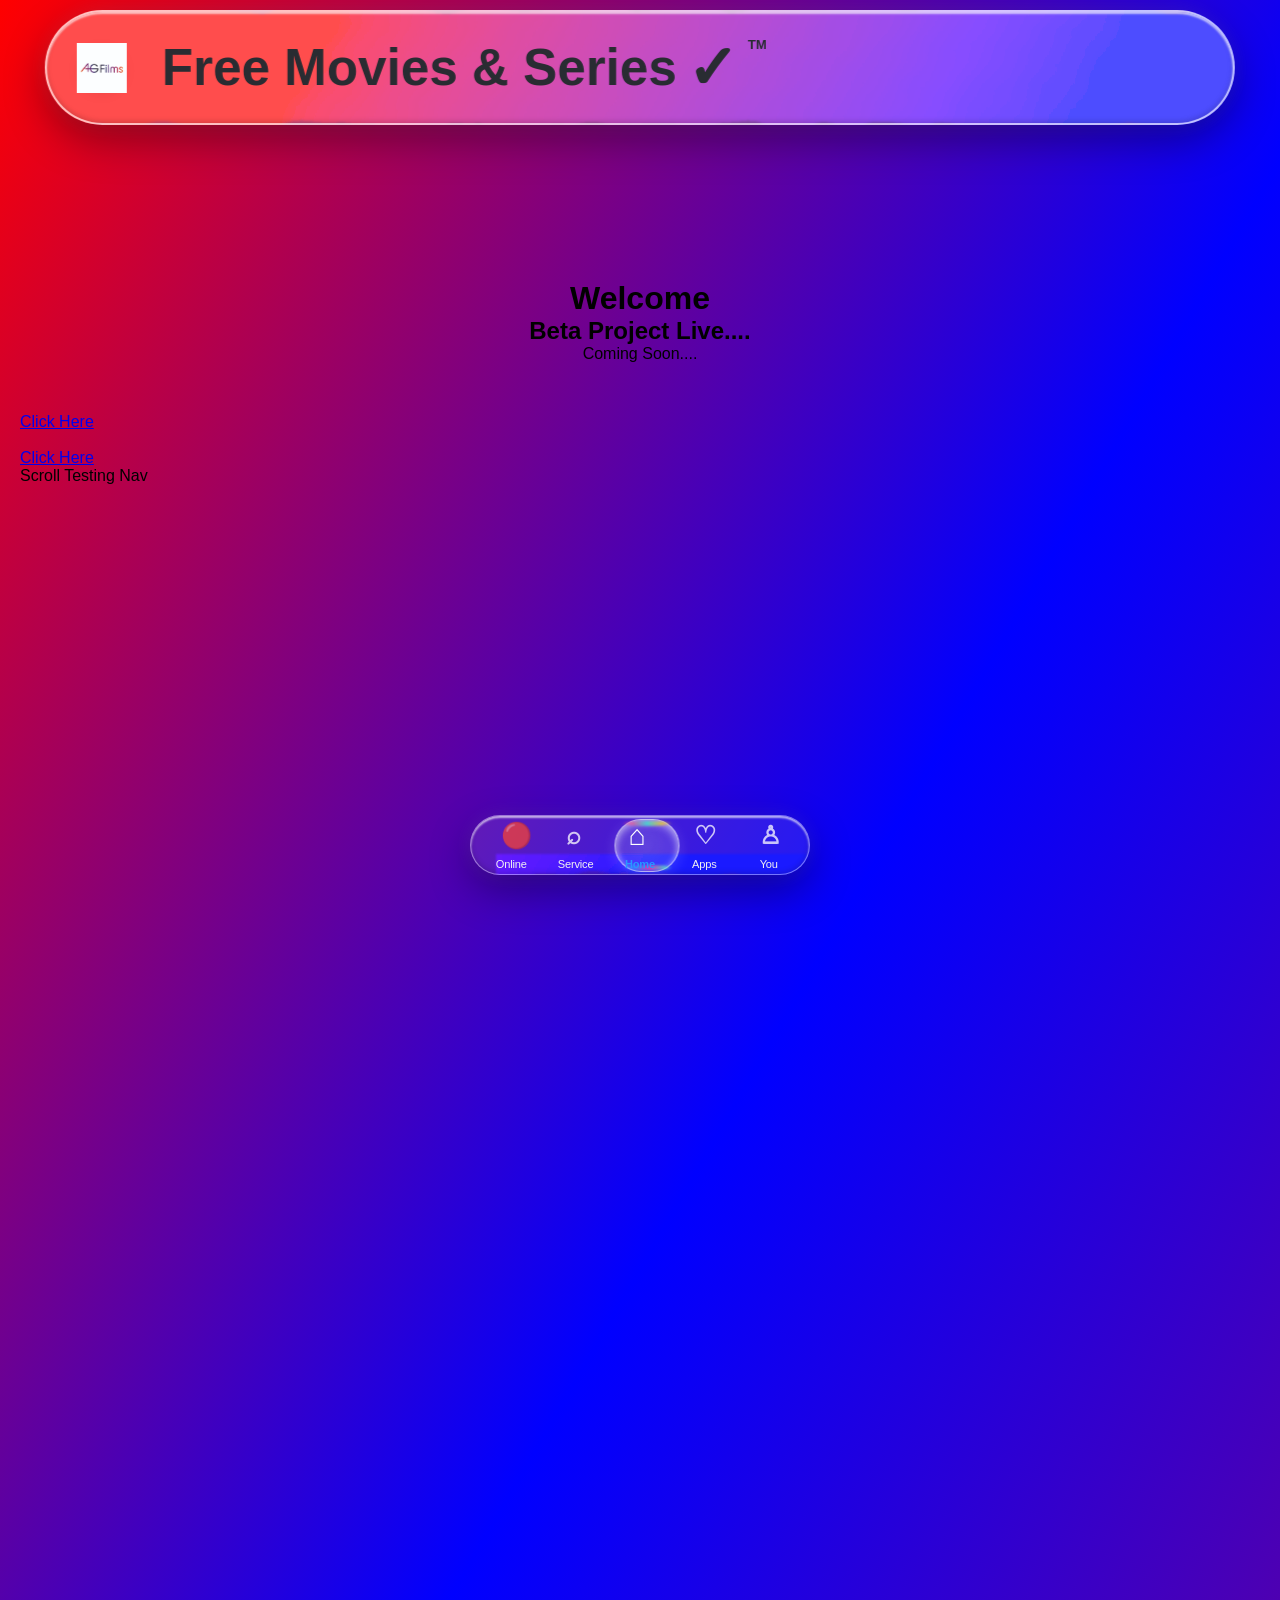
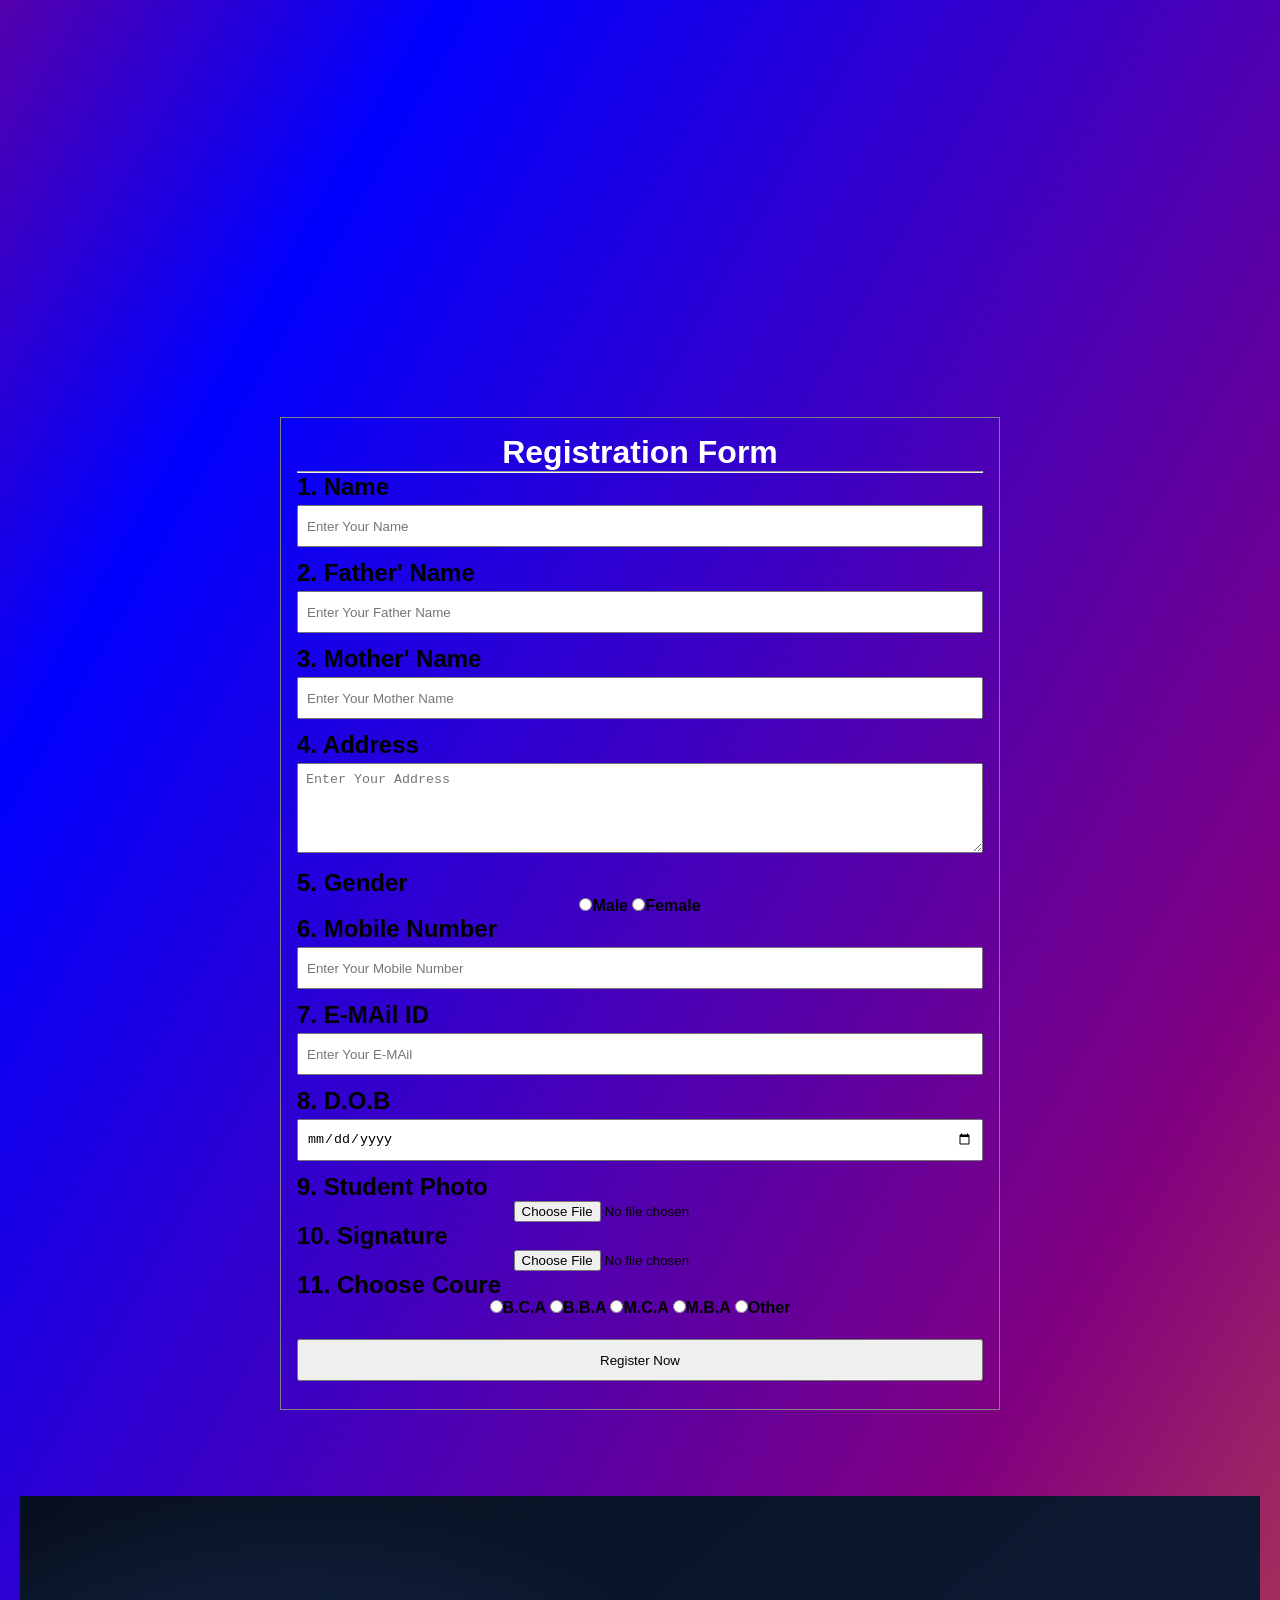
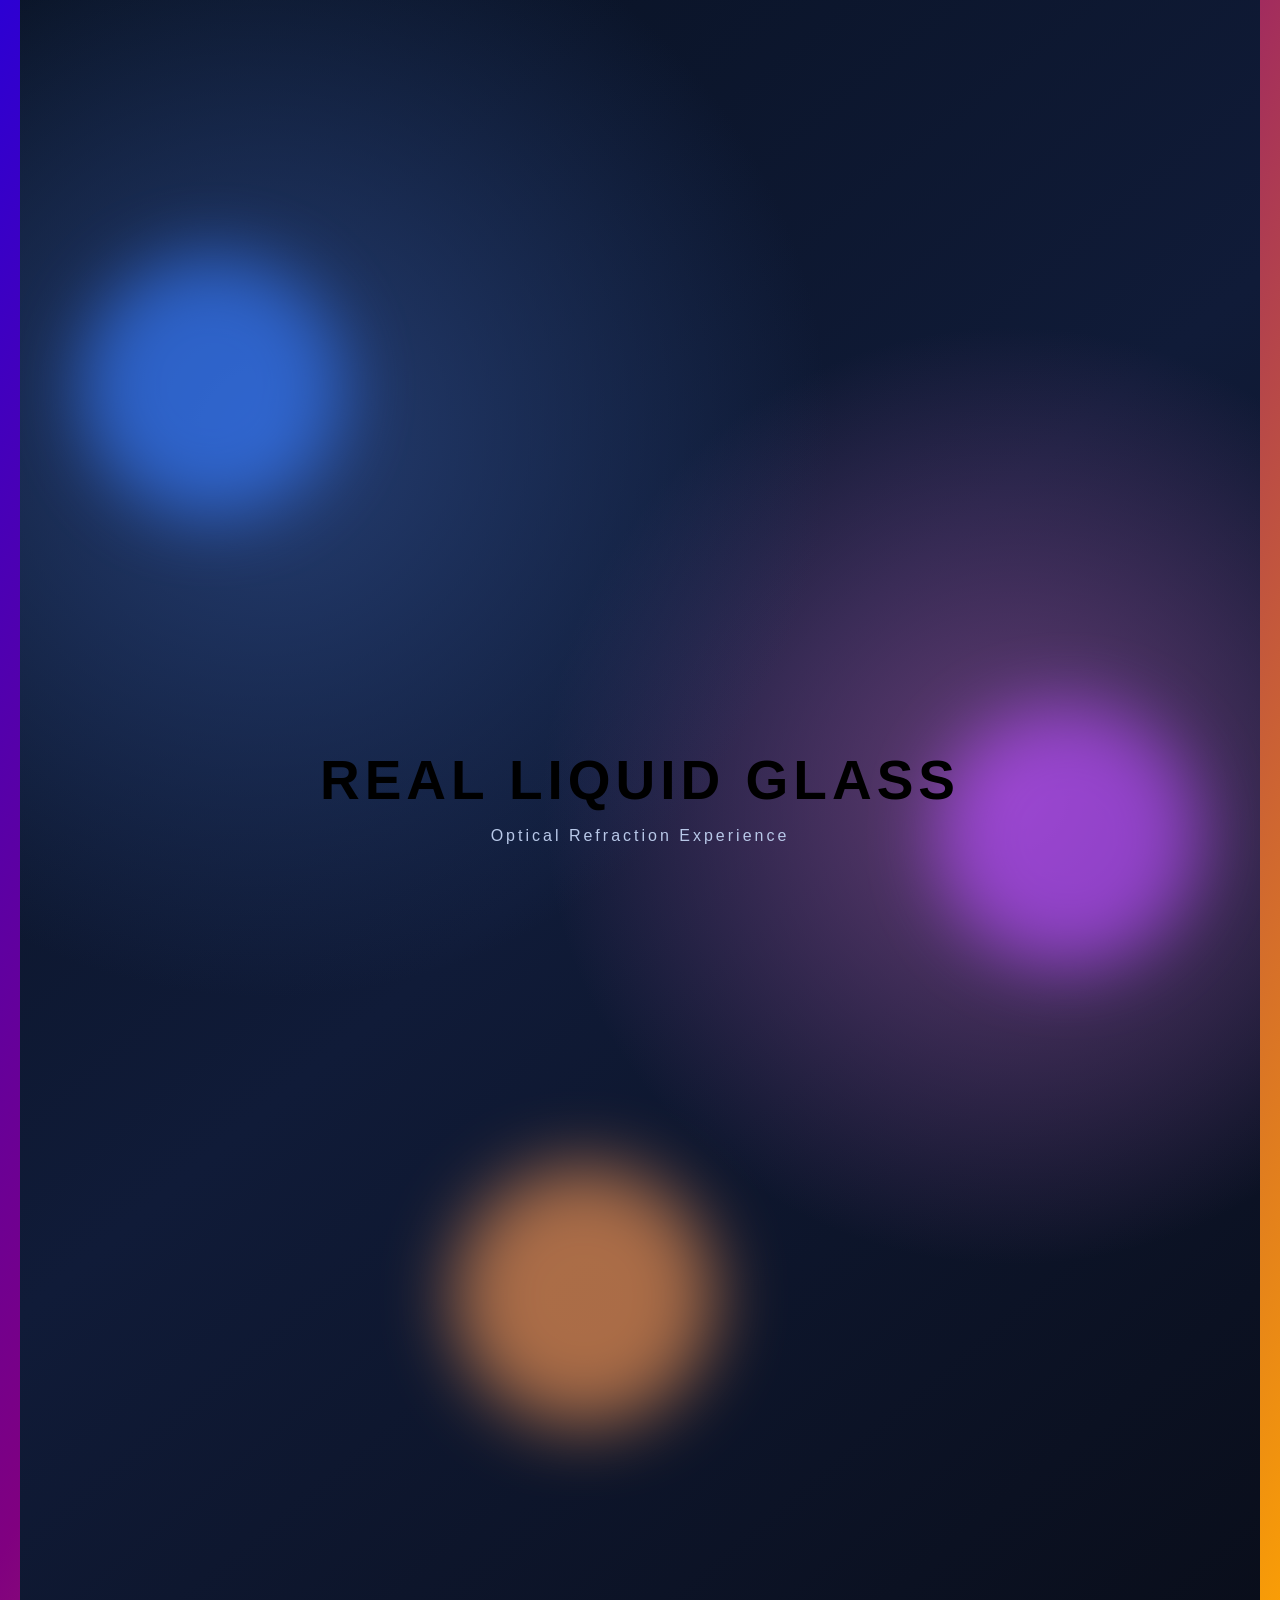
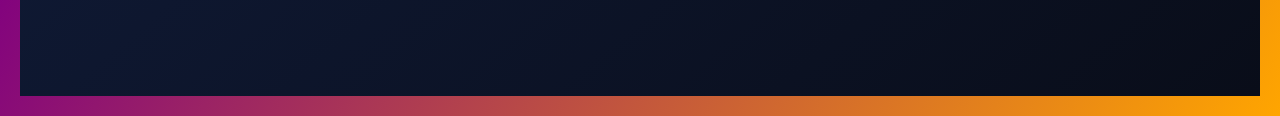
==== commit 43e6d711: "Enhance index.html with new content and styles Added new header and navigation items with onclick ev" ====
--- a/index.html
+++ b/index.html
@@ -33,7 +33,8 @@
 
 <main class="page-content">
     <h1>Welcome</h1>
-    <p>Scroll down and up to see the Liquid Glass effect.</p>
+    <h2>Beta Project Live....</h2>
+    <p>Coming Soon....</p>
 </main>
 
  
@@ -68,7 +69,10 @@
         cursor: pointer;
         
         background: rgba(0, 0, 0, 0.38);
-        backdrop-filter: blur(1px) saturate(180%);
+        backdrop-filter: 
+        url(#liquid-glass)
+        blur(1px) 
+        saturate(180%);
         -webkit-backdrop-filter: blur(18px) saturate(180%);
         
         border: 1px solid rgba(255, 255, 255, 0.22);
@@ -94,6 +98,7 @@
         border: 1px solid rgba(255, 255, 255, 0.3);
         border-radius: 12px;
         background: rgba(0, 0, 0, 0.72);
+        backdrop-filter: url(#liquid-glass);
         color: white;
         font: 14px Arial, sans-serif;
         text-decoration: none;
@@ -219,12 +224,7 @@
 </iframe>
 
 
-<!--
-  <iframe
-    id="webFrame" allow="fullscreen" allowfullscreen>
-  </iframe>
-</div> 
--->
+
 
         <p style="height:1500px;">
             Scroll Testing Nav
@@ -394,42 +394,163 @@
       <!-- Navigation Items -->
       <ul class="nav-list">
           <li class="nav-item" data-index="0">
-              <a href="https://filmyfly.ong/" class="nav-link">
-                  <i class="nav-icon">⌂</i>
+              <a onclick="location.href='Online.html'" class="nav-link">
+                  <i class="nav-icon">🔴</i>
+                  <span class="nav-label">Online</span>
+              </a>
+          </li>
+          
+          <li class="nav-item" data-index="1">
+              <a onclick="location.href='Service.html'" class="nav-link">
+                  <b class="nav-icon">⌕</b>
+                  <span class="nav-label">Service</span>
+              </a>
+          </li>
+          
+          <li class="nav-item active" data-index="2">
+              <a onclick="location.href='index.html'" class="nav-link">
+                  <b class="nav-icon">⌂</b>
                   <span class="nav-label">Home</span>
               </a>
           </li>
           
-          <li class="nav-item" data-index="1">
-              <a href="https://shoplinks.to/AgFilms1" class="nav-link">
-                  <b class="nav-icon">⌕</b>
-                  <span class="nav-label">Search</span>
+          <li class="nav-item" data-index="3">
+              <a onclick="location.href='Apps.html'" class="nav-link">
+                  <b class="nav-icon">♡</b>
+                  <span class="nav-label">Apps</span>
               </a>
           </li>
           
-          <li class="nav-item active" data-index="2">
-              <a href="https://new1.bollyflix.tours/" class="nav-link">
-                  <b class="nav-icon">＋</b>
-                  <span class="nav-label">Add</span>
-              </a>
-          </li>
-          
-          <li class="nav-item" data-index="3">
-              <a href="https://net77.cc/home" class="nav-link">
-                  <b class="nav-icon">♡</b>
-                  <span class="nav-label">Like</span>
-              </a>
-          </li>
-          
           <li class="nav-item" data-index="4">
-              <a href="https://www.instagram.com/itz_alekh_10k?dmpr=a2Z3YjRmYmZqNjV6" class="nav-link">
+              <a onclick="location.href='You.html'" class="nav-link">
                   <b class="nav-icon">♙</b>
                   <span class="nav-label">You</span>
               </a>
           </li>
       </ul>
   </nav>
-  
+  <script>
+        /*
+  layout.js  (AgFilms)
+  Kisi bhi HTML me sirf ye ek line daalo:
+  index.html ka Header + Navigation Bar (aur uska link-viewer, back button,
+  liquid glass filter) apne aap load ho jayega. index.html me koi change nahi.
+*/
+  (function() {
+      "use strict";
+      
+      var SRC = document.currentScript && document.currentScript.src;
+      var BASE = SRC ? new URL(".", SRC).href : location.href;
+      var HOME = new URL("index.html", BASE).href;
+      
+      function fileName(path) {
+          var f = path.split("?")[0].split("#")[0].split("/").pop().toLowerCase();
+          return f || "index.html";
+      }
+      
+      function addCSS() {
+          if (document.querySelector('link[href$="page.css"]')) return;
+          var l = document.createElement("link");
+          l.rel = "stylesheet";
+          l.href = new URL("page.css", BASE).href;
+          document.head.appendChild(l);
+      }
+      
+      function runInline(code) {
+          var s = document.createElement("script");
+          s.textContent = code;
+          document.body.appendChild(s);
+      }
+      
+      function loadScript(src) {
+          return new Promise(function(resolve) {
+              var s = document.createElement("script");
+              s.src = src;
+              s.onload = s.onerror = resolve;
+              document.body.appendChild(s);
+          });
+      }
+      
+      function setActiveFromUrl(nav) {
+          var current = fileName(location.pathname);
+          var items = nav.querySelectorAll(".nav-item");
+          var matched = null;
+          
+          items.forEach(function(item) {
+              var link = item.querySelector(".nav-link");
+              var m = link && (link.getAttribute("onclick") || "").match(/location\.href\s*=\s*['"]([^'"]+)['"]/);
+              if (m && fileName(m[1]) === current) matched = item;
+          });
+          
+          if (matched) {
+              items.forEach(function(i) { i.classList.remove("active"); });
+              matched.classList.add("active");
+          }
+      }
+      
+      async function init() {
+          // Already loaded (e.g. index.html itself) -> kuch mat karo
+          if (document.getElementById("glassHeader") || document.getElementById("navbar")) return;
+          
+          addCSS();
+          
+          var html;
+          try {
+              var res = await fetch(HOME);
+              if (!res.ok) throw new Error(res.status);
+              html = await res.text();
+          } catch (err) {
+              console.error("layout.js: index.html load nahi hua. Local server / hosting par chalao (file:// par fetch block hota hai).", err);
+              return;
+          }
+          
+          var doc = new DOMParser().parseFromString(html, "text/html");
+          var body = document.body;
+          
+          function copy(sel, where) {
+              var el = doc.querySelector(sel);
+              if (!el) return null;
+              var node = document.importNode(el, true);
+              node.querySelectorAll("img").forEach(function(img) {
+                  img.src = new URL(img.getAttribute("src"), BASE).href;
+              });
+              if (where === "start") body.insertBefore(node, body.firstChild);
+              else body.appendChild(node);
+              return node;
+          }
+          
+          // index.html ke inline <style> (back button, iframe navbar styles)
+          doc.querySelectorAll("style").forEach(function(st) {
+              document.head.appendChild(document.importNode(st, true));
+          });
+          
+          copy("#glassHeader", "start");
+          copy("svg.svg-filters");
+          copy(".ambient-glow");
+          var nav = copy("#navbar");
+          copy("#glassBackButton");
+          copy("#iframeFallback");
+          copy("#websiteFrame");
+          
+          if (nav) setActiveFromUrl(nav);
+          
+          // index.html ke inline scripts (link viewer + back button) - same order me
+          doc.querySelectorAll("body script:not([src])").forEach(function(s) {
+              runInline(s.textContent);
+          });
+          
+          // page.js load karo, phir uske DOMContentLoaded handlers chalao
+          await loadScript(new URL("page.js", BASE).href);
+          document.dispatchEvent(new Event("DOMContentLoaded"));
+      }
+      
+      if (document.readyState === "loading") {
+          document.addEventListener("DOMContentLoaded", init, { once: true });
+      } else {
+          init();
+      }
+  })();
+  </script>
   <script src="page.js"></script>
   
   </html>
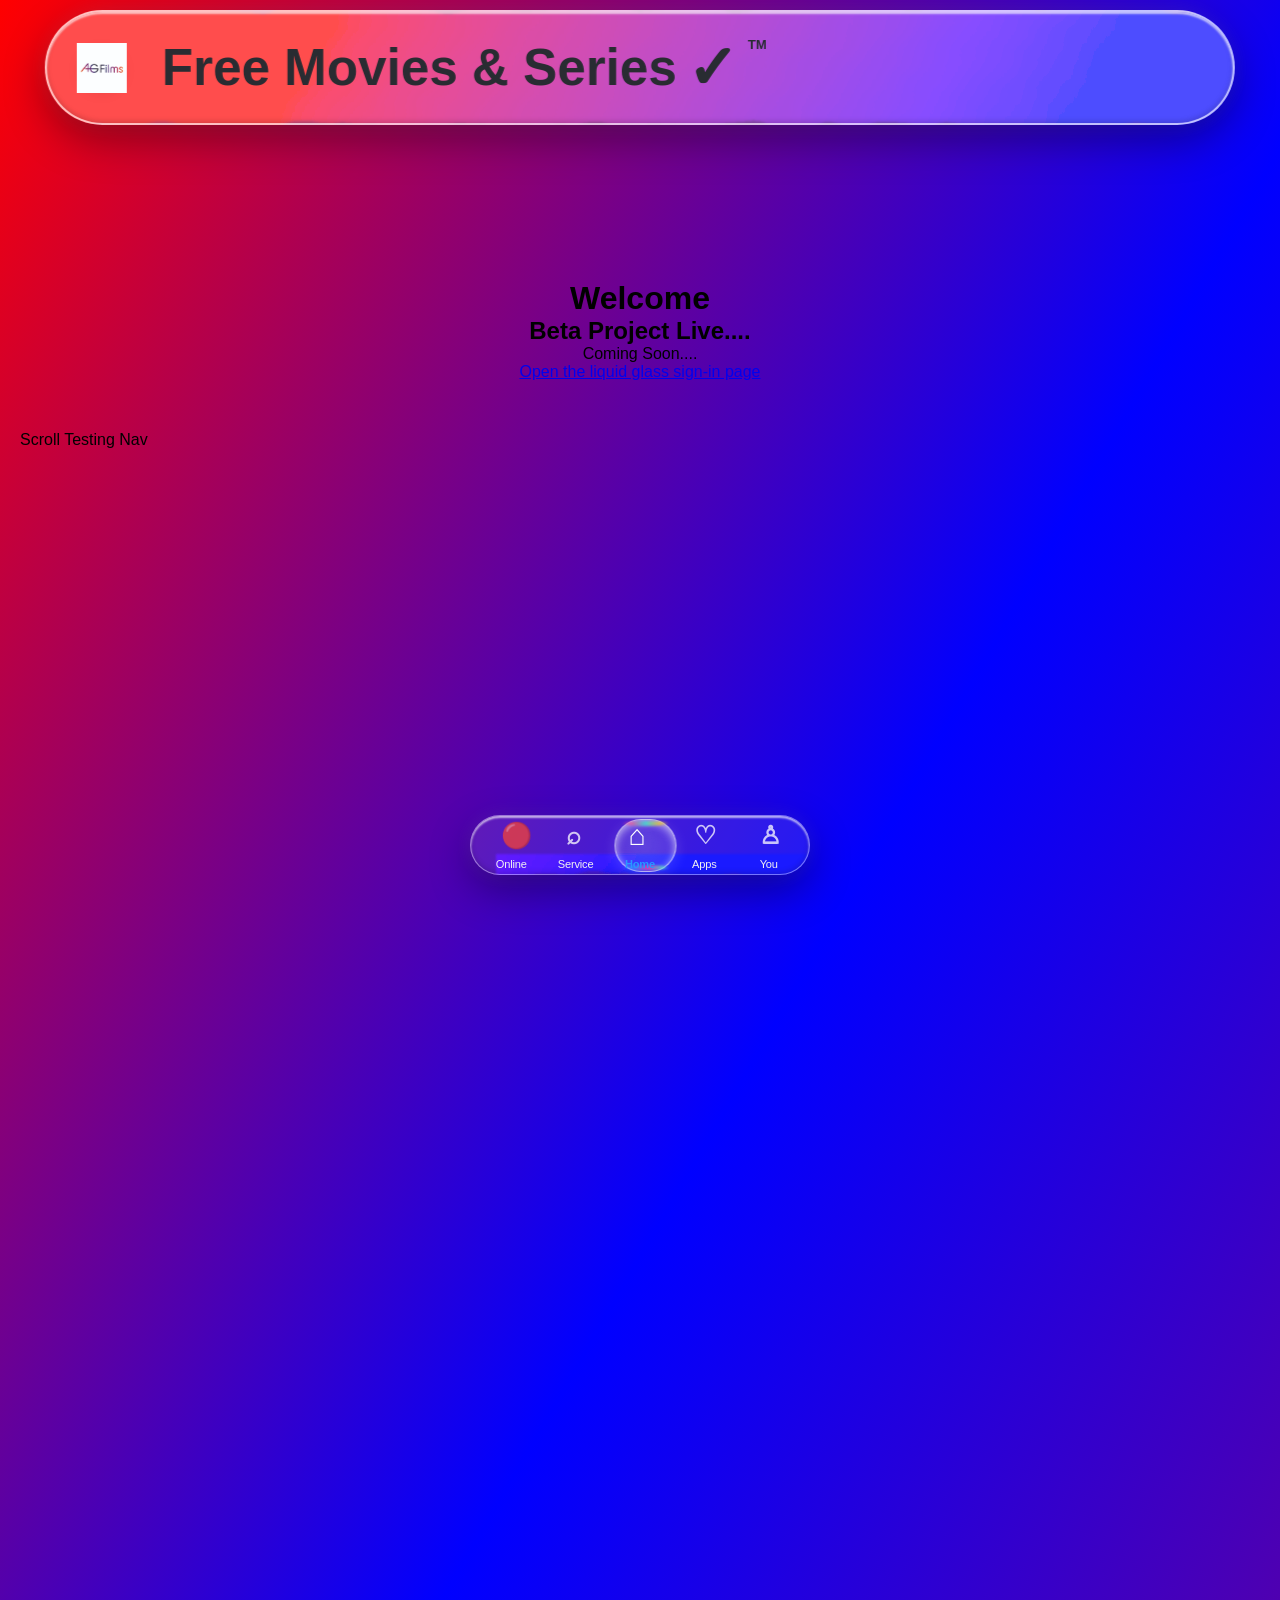
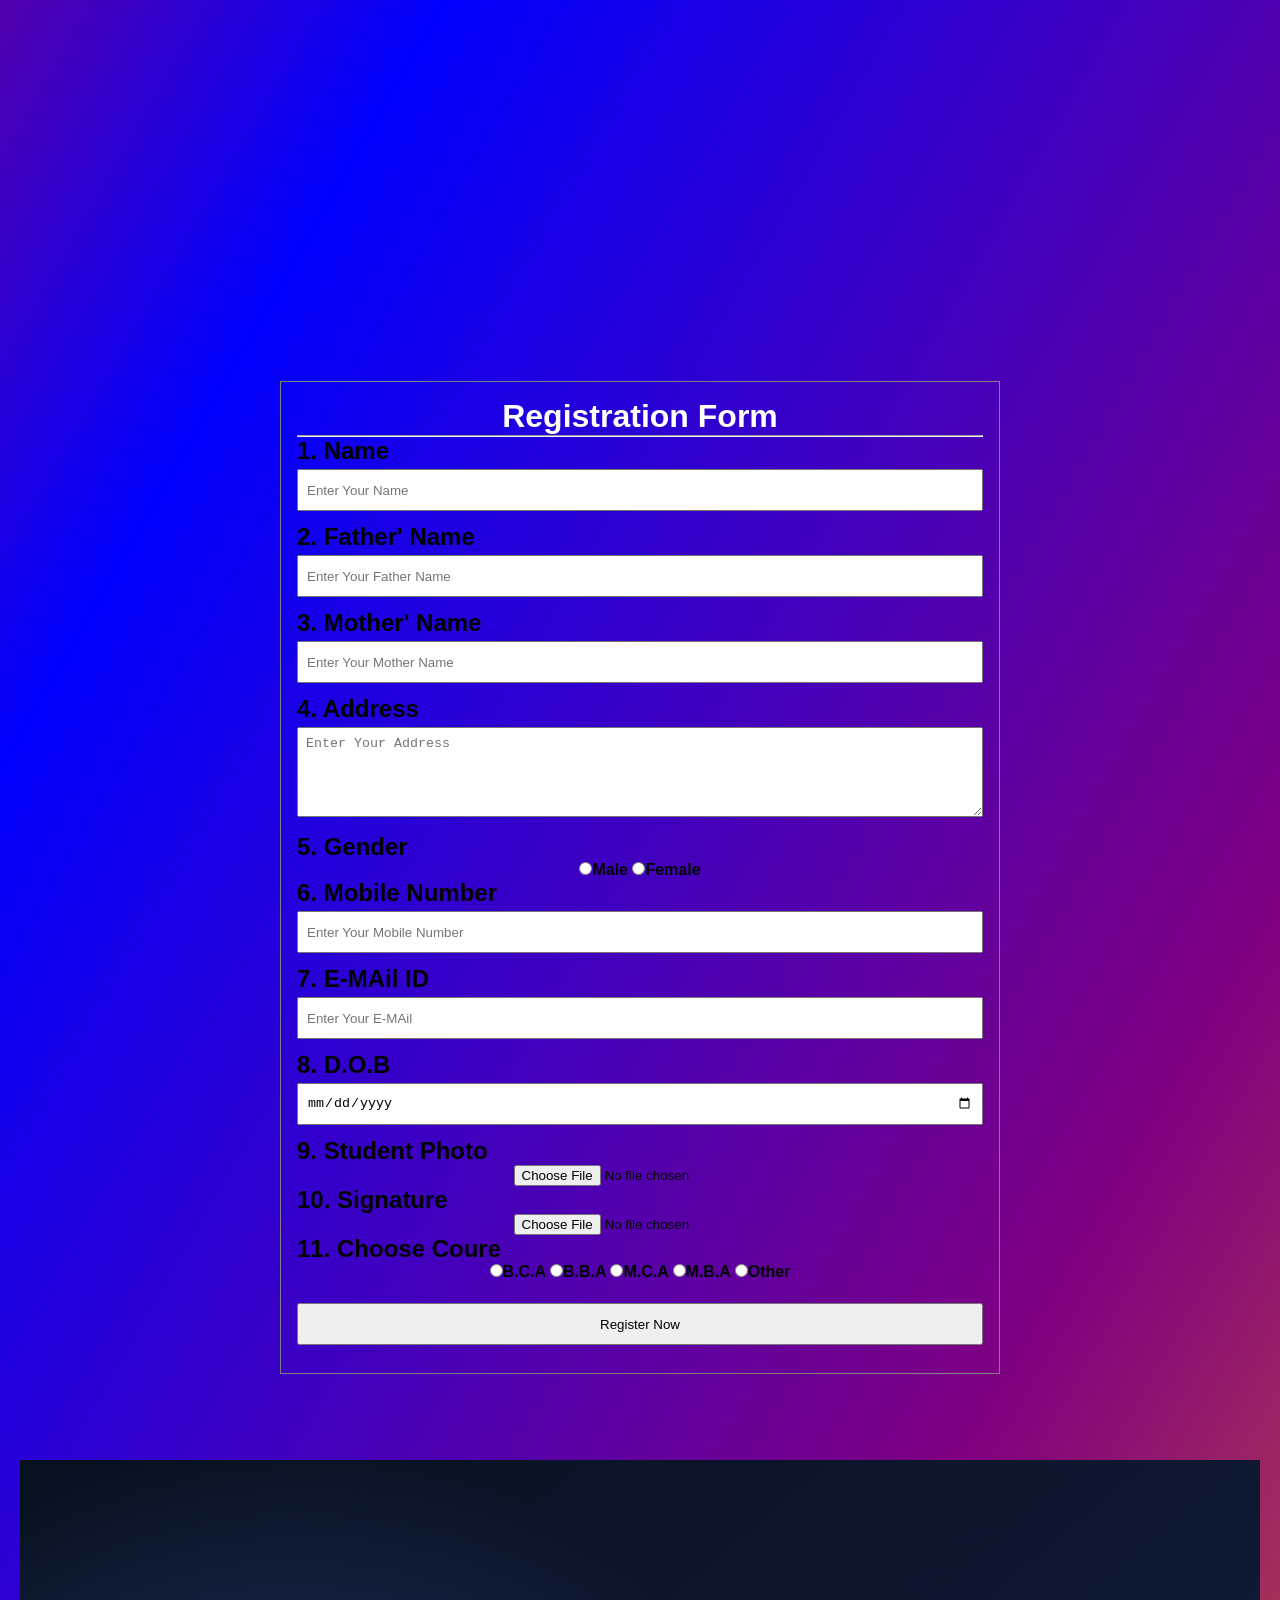
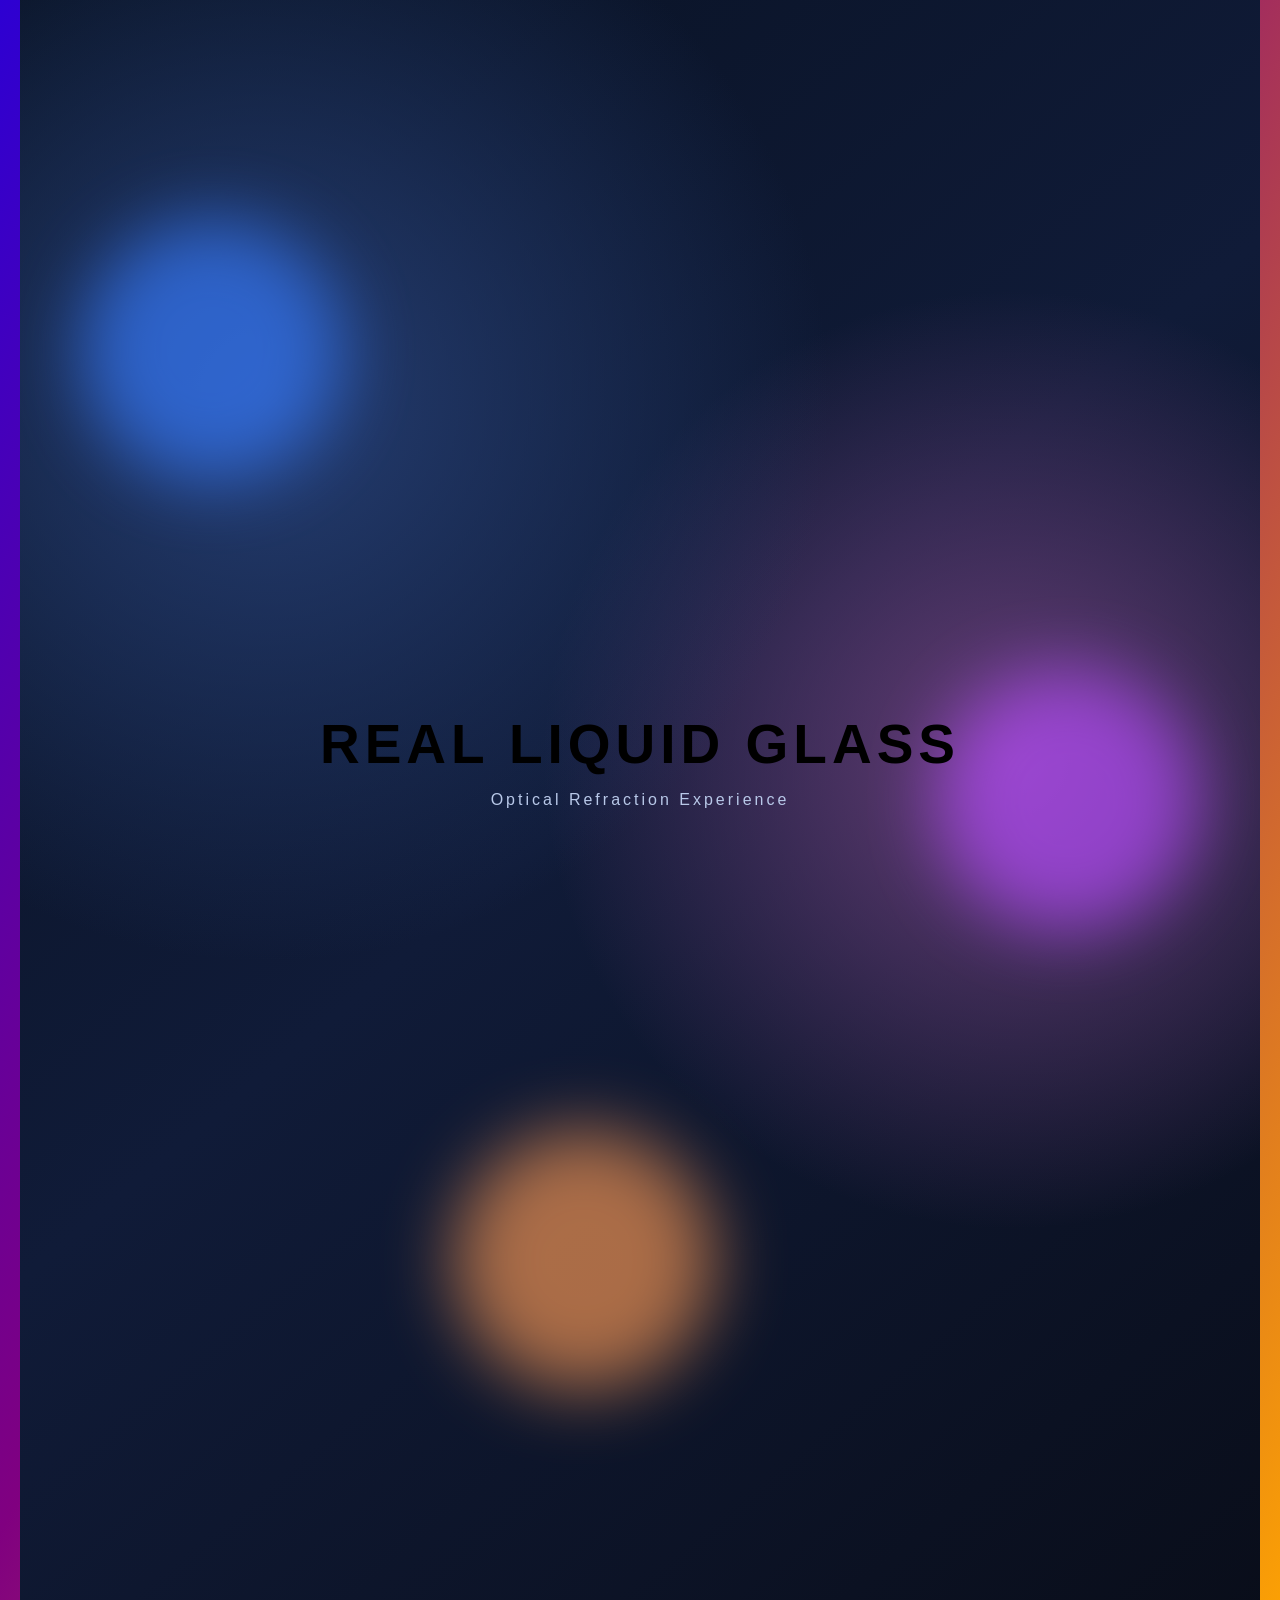
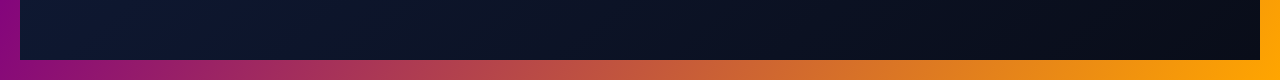
==== commit 8b767b90: "Add files via upload" ====
--- a/index.html
+++ b/index.html
@@ -35,19 +35,13 @@
     <h1>Welcome</h1>
     <h2>Beta Project Live....</h2>
     <p>Coming Soon....</p>
+    <p><a href="Login.html">Open the liquid glass sign-in page</a></p>
 </main>
 
  
  <!-- Using In Header -->
  
- 
- <a href="https://filmyfly.ong/">Click Here</a>
- 
- <br>
- <br>
- 
- <a href="https://hdmoviesin.xyz/" target="_blank" >Click Here</a>
- 
+  
  
  
     <!-- Website Internal Link Viewer -->
@@ -243,7 +237,7 @@
                     <h1 align="middle" style="color: white;">Registration Form</h1>
                     <hr>
                     
-                    <form action="testfile.html">
+                    <form action="#" method="get">
                         <h2 align="left">1. Name</h2>
                         <input type="text" placeholder="Enter Your Name">
                         <h2 align="left">2. Father' Name</h2>
@@ -266,11 +260,11 @@
                         <h2 align="left">10. Signature</h2>
                         <input type="file">
                         <h2 align="left">11. Choose Coure</h2>
-                        <input type="radio" name="gender">B.C.A
-                        <input type="radio" name="gender">B.B.A
-                        <input type="radio" name="gender">M.C.A
-                        <input type="radio" name="gender">M.B.A
-                        <input type="radio" name="gender">Other
+                        <input type="radio" name="course">B.C.A
+                        <input type="radio" name="course">B.B.A
+                        <input type="radio" name="course">M.C.A
+                        <input type="radio" name="course">M.B.A
+                        <input type="radio" name="course">Other
                         <br>
                         <br>
                         <input type="submit" value="Register Now">
@@ -344,8 +338,6 @@
     });
 </script>
 
- </body> 
- 
    <!-- Background -->
   <div class="background">
     <div class="orb orb1"></div>
@@ -394,163 +386,41 @@
       <!-- Navigation Items -->
       <ul class="nav-list">
           <li class="nav-item" data-index="0">
-              <a onclick="location.href='Online.html'" class="nav-link">
+              <a href="Online.html" class="nav-link">
                   <i class="nav-icon">🔴</i>
                   <span class="nav-label">Online</span>
               </a>
           </li>
           
           <li class="nav-item" data-index="1">
-              <a onclick="location.href='Service.html'" class="nav-link">
+              <a href="Service.html" class="nav-link">
                   <b class="nav-icon">⌕</b>
                   <span class="nav-label">Service</span>
               </a>
           </li>
           
           <li class="nav-item active" data-index="2">
-              <a onclick="location.href='index.html'" class="nav-link">
+              <a href="index.html" class="nav-link">
                   <b class="nav-icon">⌂</b>
                   <span class="nav-label">Home</span>
               </a>
           </li>
           
           <li class="nav-item" data-index="3">
-              <a onclick="location.href='Apps.html'" class="nav-link">
+              <a href="Apps.html" class="nav-link">
                   <b class="nav-icon">♡</b>
                   <span class="nav-label">Apps</span>
               </a>
           </li>
           
           <li class="nav-item" data-index="4">
-              <a onclick="location.href='You.html'" class="nav-link">
+              <a href="You.html" class="nav-link">
                   <b class="nav-icon">♙</b>
                   <span class="nav-label">You</span>
               </a>
           </li>
       </ul>
   </nav>
-  <script>
-        /*
-  layout.js  (AgFilms)
-  Kisi bhi HTML me sirf ye ek line daalo:
-  index.html ka Header + Navigation Bar (aur uska link-viewer, back button,
-  liquid glass filter) apne aap load ho jayega. index.html me koi change nahi.
-*/
-  (function() {
-      "use strict";
-      
-      var SRC = document.currentScript && document.currentScript.src;
-      var BASE = SRC ? new URL(".", SRC).href : location.href;
-      var HOME = new URL("index.html", BASE).href;
-      
-      function fileName(path) {
-          var f = path.split("?")[0].split("#")[0].split("/").pop().toLowerCase();
-          return f || "index.html";
-      }
-      
-      function addCSS() {
-          if (document.querySelector('link[href$="page.css"]')) return;
-          var l = document.createElement("link");
-          l.rel = "stylesheet";
-          l.href = new URL("page.css", BASE).href;
-          document.head.appendChild(l);
-      }
-      
-      function runInline(code) {
-          var s = document.createElement("script");
-          s.textContent = code;
-          document.body.appendChild(s);
-      }
-      
-      function loadScript(src) {
-          return new Promise(function(resolve) {
-              var s = document.createElement("script");
-              s.src = src;
-              s.onload = s.onerror = resolve;
-              document.body.appendChild(s);
-          });
-      }
-      
-      function setActiveFromUrl(nav) {
-          var current = fileName(location.pathname);
-          var items = nav.querySelectorAll(".nav-item");
-          var matched = null;
-          
-          items.forEach(function(item) {
-              var link = item.querySelector(".nav-link");
-              var m = link && (link.getAttribute("onclick") || "").match(/location\.href\s*=\s*['"]([^'"]+)['"]/);
-              if (m && fileName(m[1]) === current) matched = item;
-          });
-          
-          if (matched) {
-              items.forEach(function(i) { i.classList.remove("active"); });
-              matched.classList.add("active");
-          }
-      }
-      
-      async function init() {
-          // Already loaded (e.g. index.html itself) -> kuch mat karo
-          if (document.getElementById("glassHeader") || document.getElementById("navbar")) return;
-          
-          addCSS();
-          
-          var html;
-          try {
-              var res = await fetch(HOME);
-              if (!res.ok) throw new Error(res.status);
-              html = await res.text();
-          } catch (err) {
-              console.error("layout.js: index.html load nahi hua. Local server / hosting par chalao (file:// par fetch block hota hai).", err);
-              return;
-          }
-          
-          var doc = new DOMParser().parseFromString(html, "text/html");
-          var body = document.body;
-          
-          function copy(sel, where) {
-              var el = doc.querySelector(sel);
-              if (!el) return null;
-              var node = document.importNode(el, true);
-              node.querySelectorAll("img").forEach(function(img) {
-                  img.src = new URL(img.getAttribute("src"), BASE).href;
-              });
-              if (where === "start") body.insertBefore(node, body.firstChild);
-              else body.appendChild(node);
-              return node;
-          }
-          
-          // index.html ke inline <style> (back button, iframe navbar styles)
-          doc.querySelectorAll("style").forEach(function(st) {
-              document.head.appendChild(document.importNode(st, true));
-          });
-          
-          copy("#glassHeader", "start");
-          copy("svg.svg-filters");
-          copy(".ambient-glow");
-          var nav = copy("#navbar");
-          copy("#glassBackButton");
-          copy("#iframeFallback");
-          copy("#websiteFrame");
-          
-          if (nav) setActiveFromUrl(nav);
-          
-          // index.html ke inline scripts (link viewer + back button) - same order me
-          doc.querySelectorAll("body script:not([src])").forEach(function(s) {
-              runInline(s.textContent);
-          });
-          
-          // page.js load karo, phir uske DOMContentLoaded handlers chalao
-          await loadScript(new URL("page.js", BASE).href);
-          document.dispatchEvent(new Event("DOMContentLoaded"));
-      }
-      
-      if (document.readyState === "loading") {
-          document.addEventListener("DOMContentLoaded", init, { once: true });
-      } else {
-          init();
-      }
-  })();
-  </script>
   <script src="page.js"></script>
-  
+  </body>
   </html>
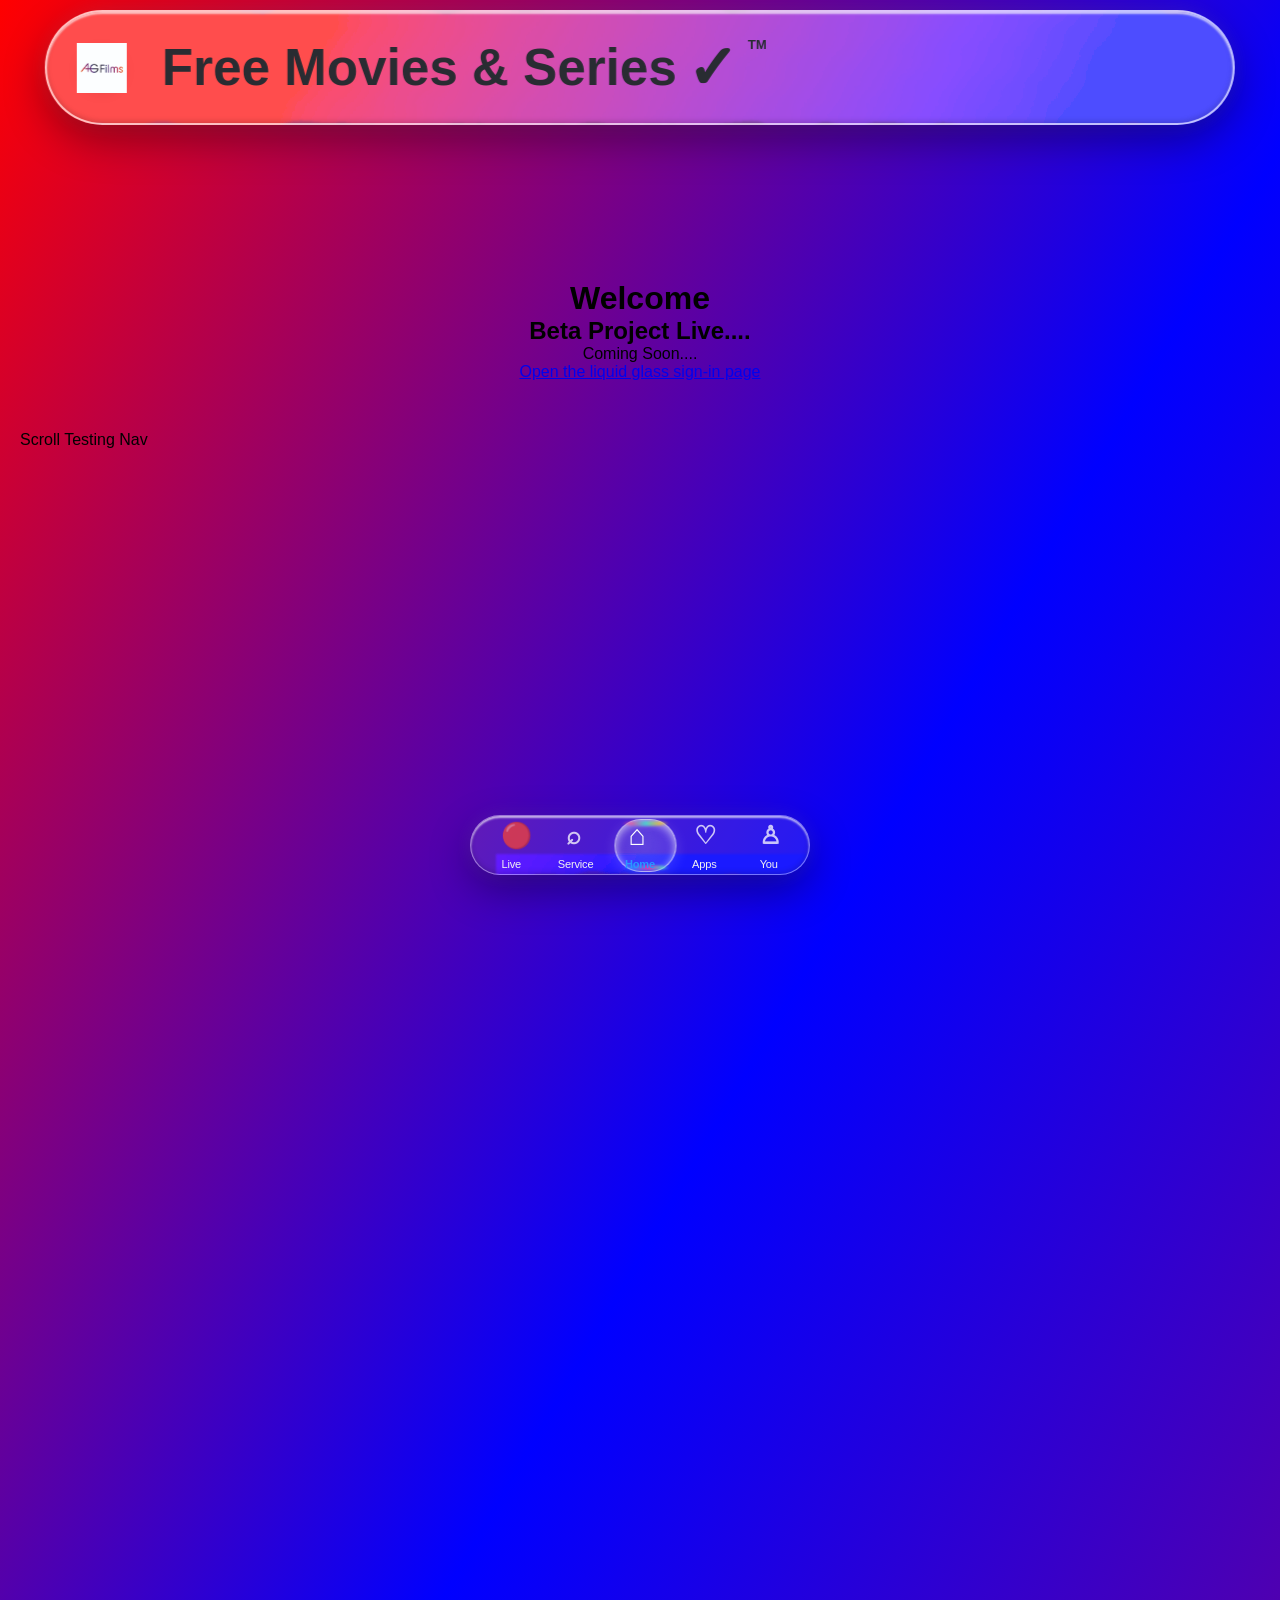
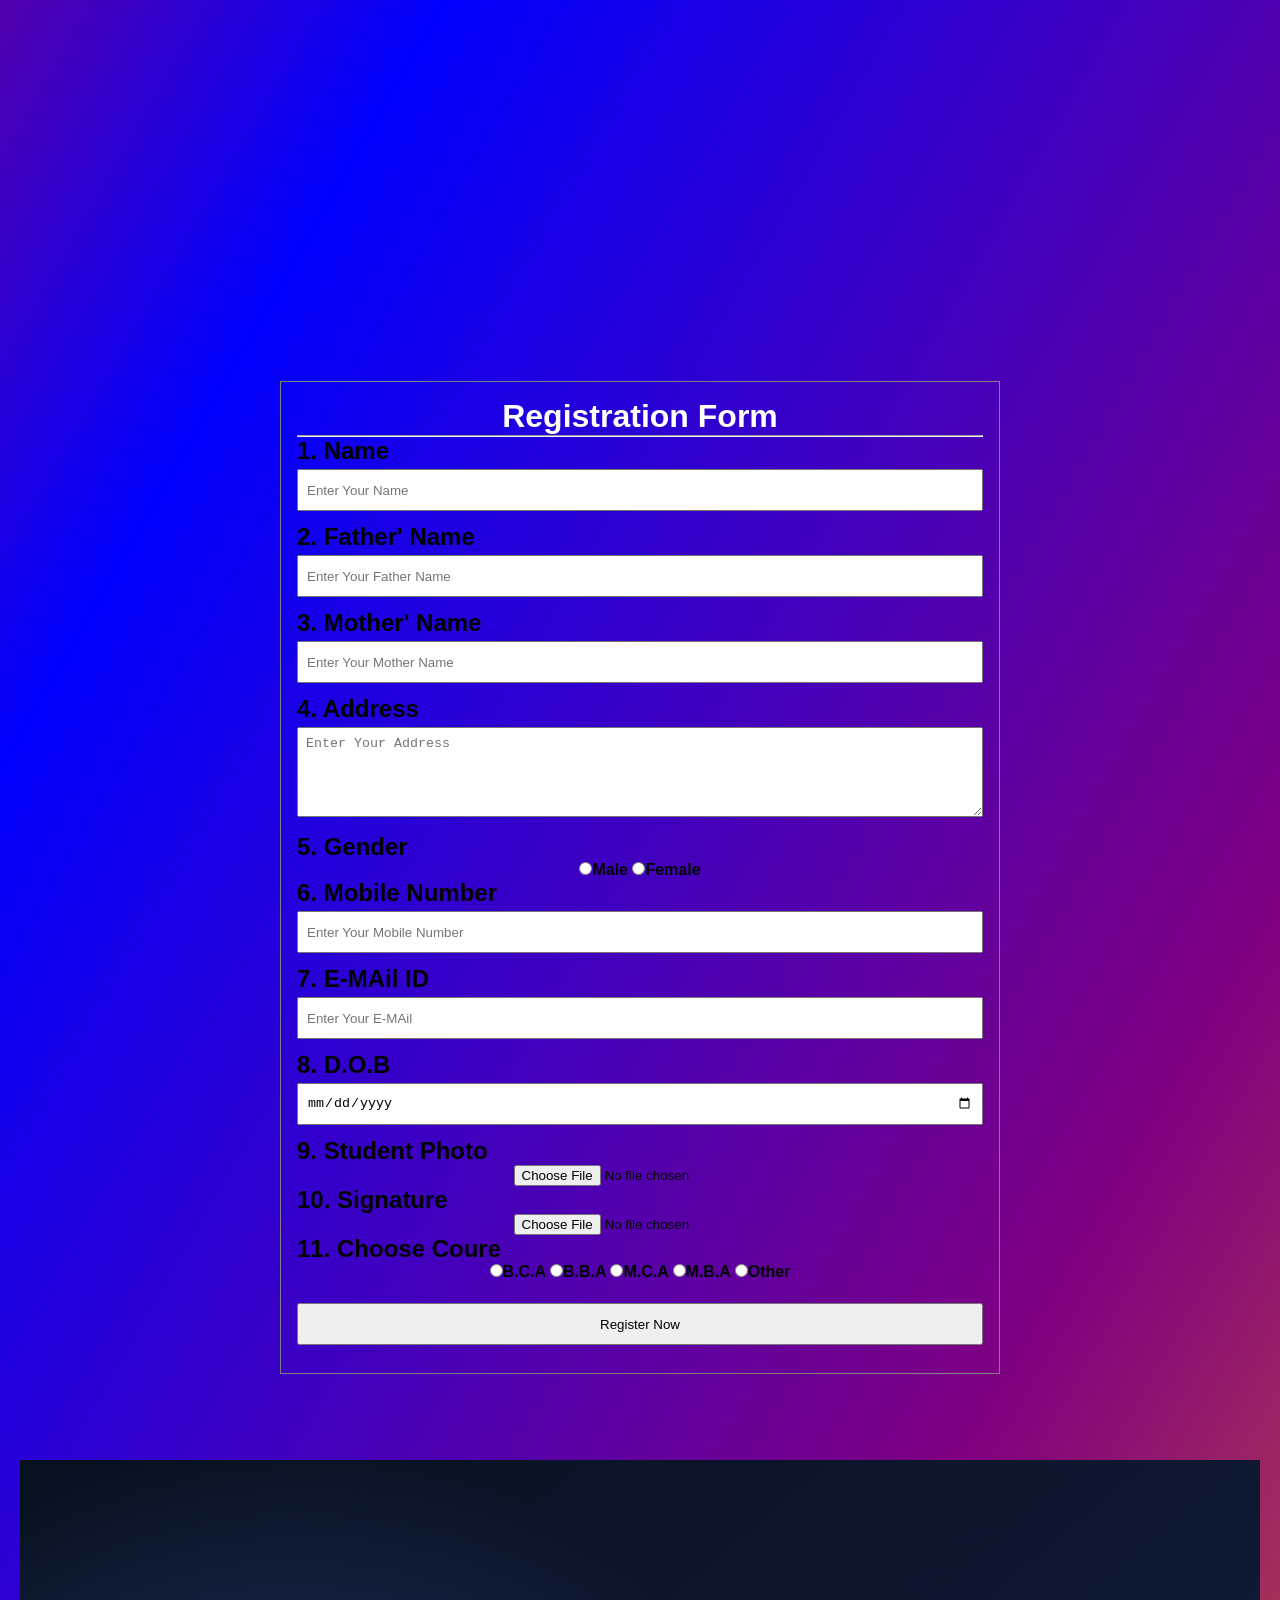
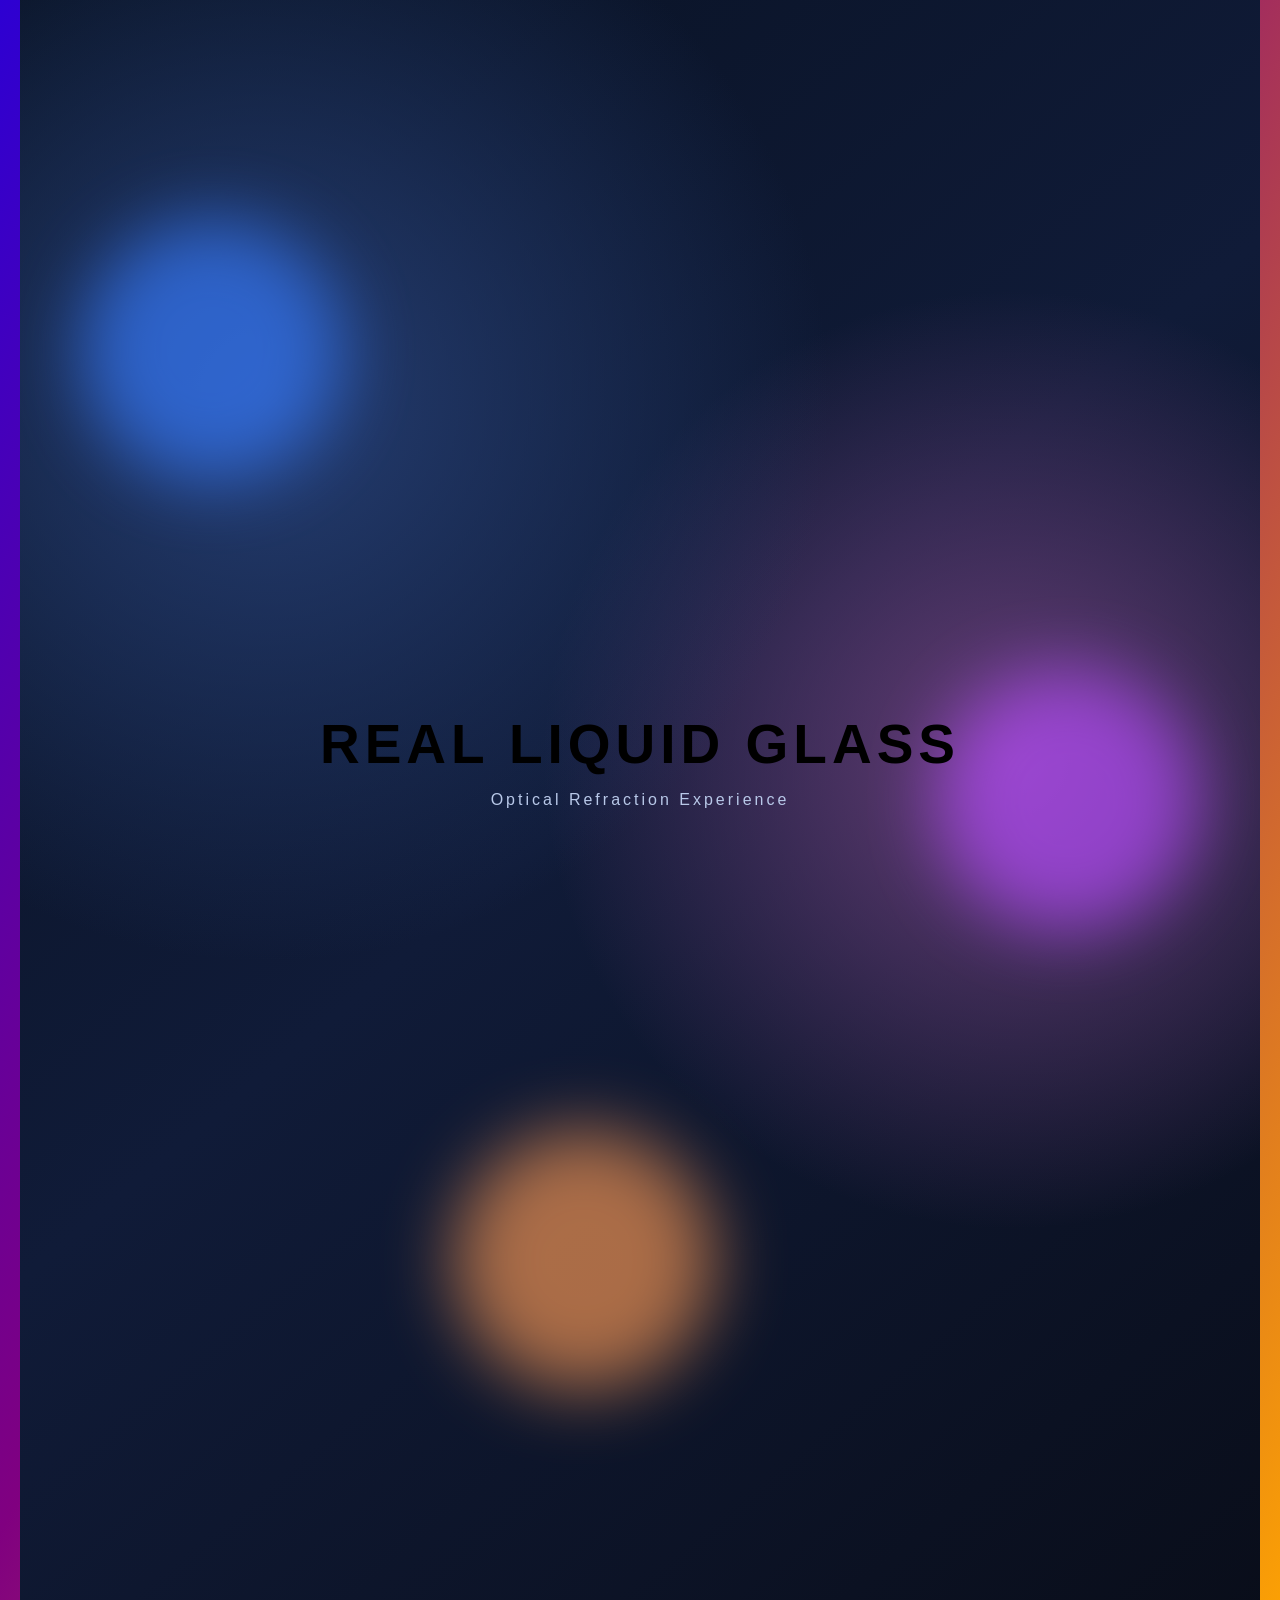
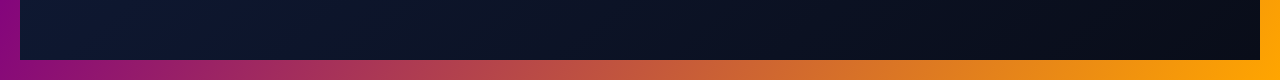
==== commit 570e1bd3: "Update navigation link from 'Online' to 'Live'" ====
--- a/index.html
+++ b/index.html
@@ -386,9 +386,9 @@
       <!-- Navigation Items -->
       <ul class="nav-list">
           <li class="nav-item" data-index="0">
-              <a href="Online.html" class="nav-link">
+              <a href="https://drive.google.com/drive/folders/1IUYC30NDetK46wDFPQfk7eQvM747mlBI" class="nav-link">
                   <i class="nav-icon">🔴</i>
-                  <span class="nav-label">Online</span>
+                  <span class="nav-label">Live</span>
               </a>
           </li>
           
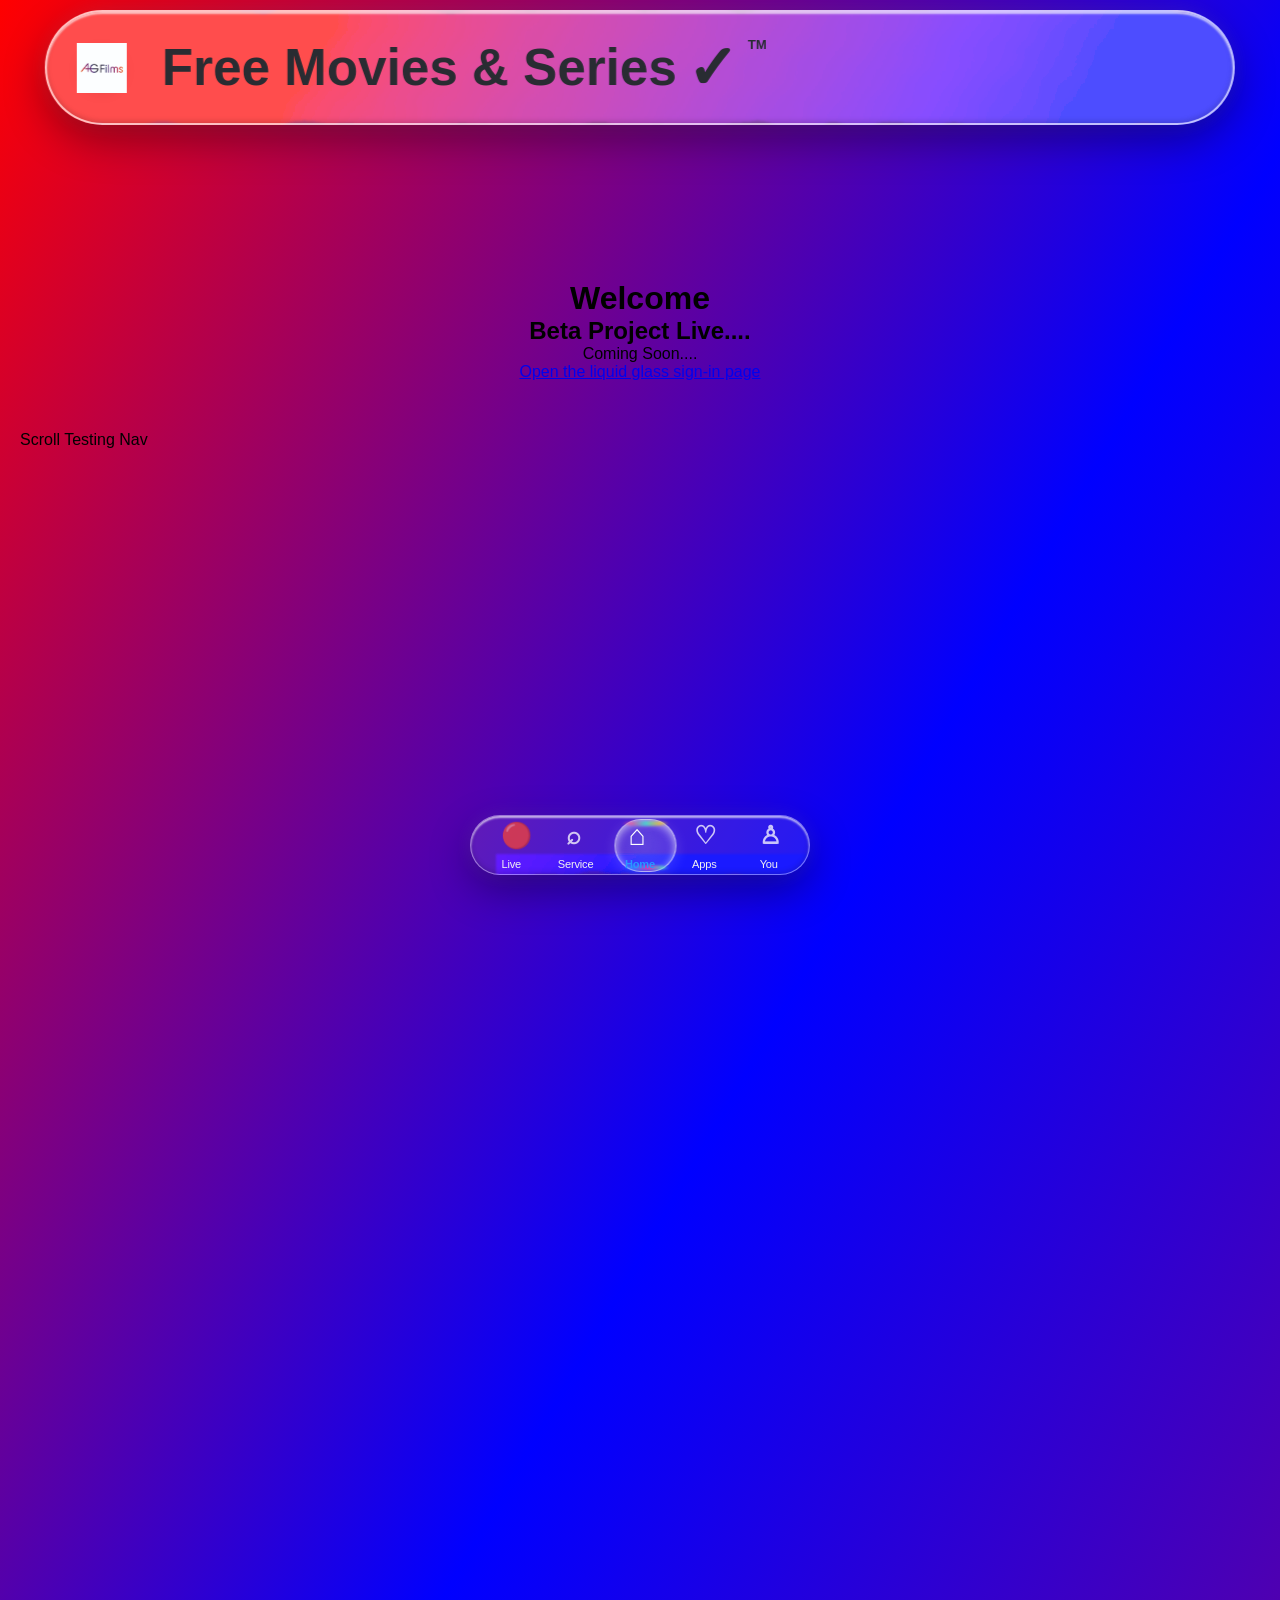
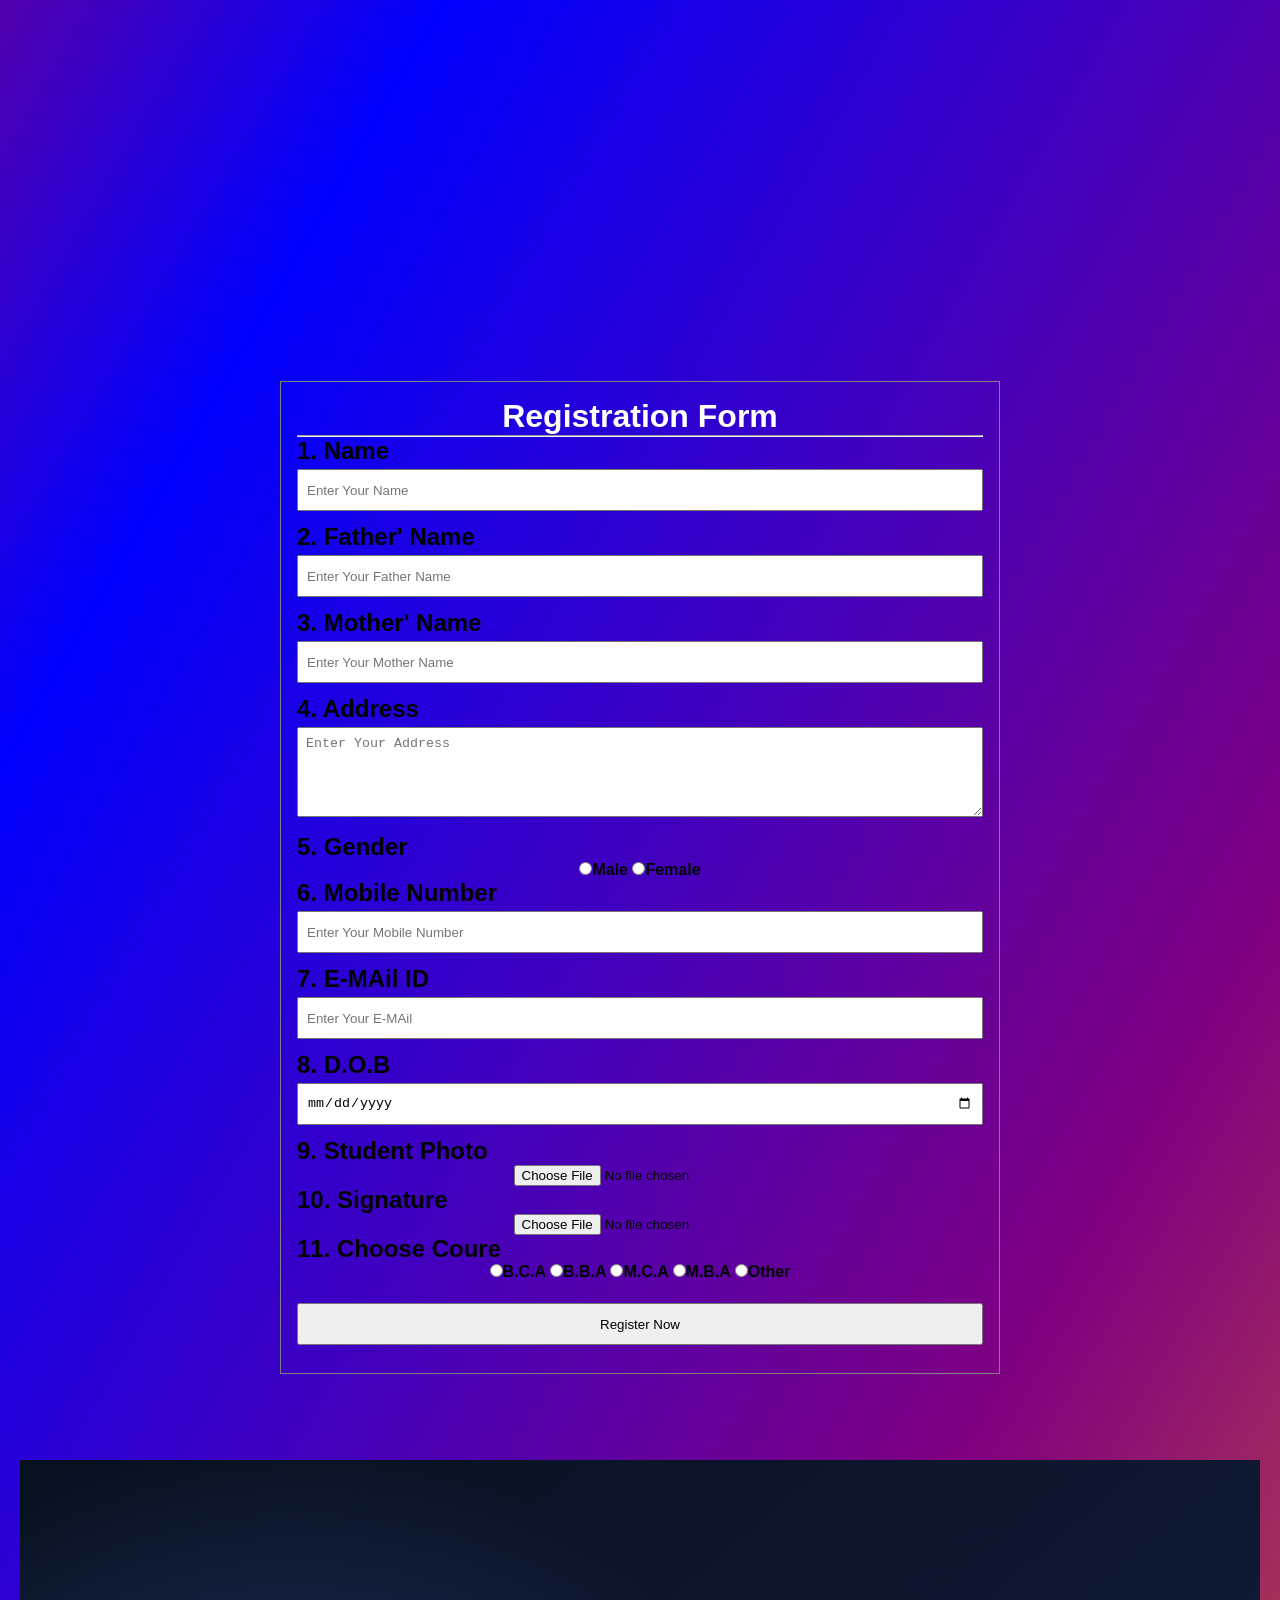
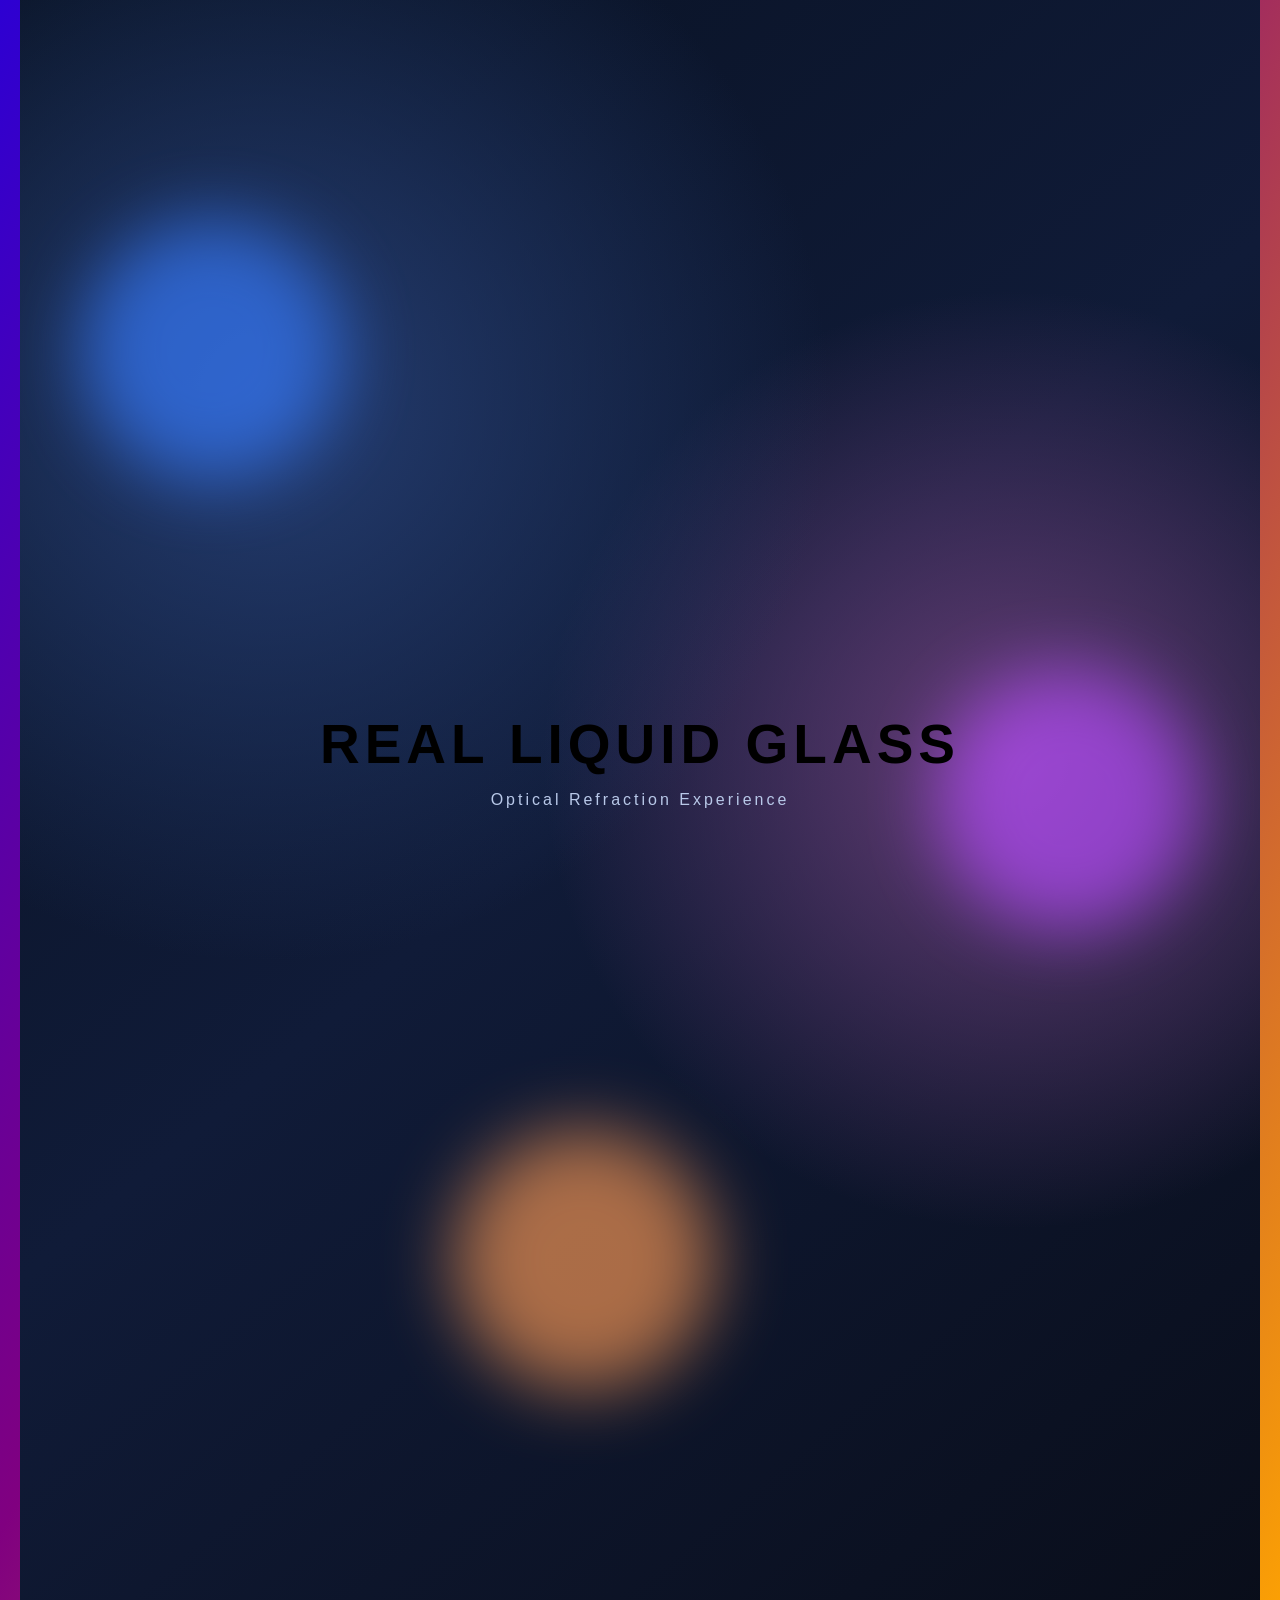
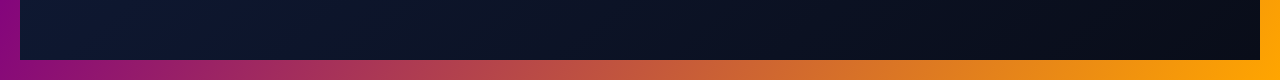
==== commit 053e1d29: "Update navigation link to new live URL" ====
--- a/index.html
+++ b/index.html
@@ -386,7 +386,7 @@
       <!-- Navigation Items -->
       <ul class="nav-list">
           <li class="nav-item" data-index="0">
-              <a href="https://drive.google.com/drive/folders/1IUYC30NDetK46wDFPQfk7eQvM747mlBI" class="nav-link">
+              <a href="https://t0ws8qsr-5501.inc1.devtunnels.ms/" class="nav-link">
                   <i class="nav-icon">🔴</i>
                   <span class="nav-label">Live</span>
               </a>
